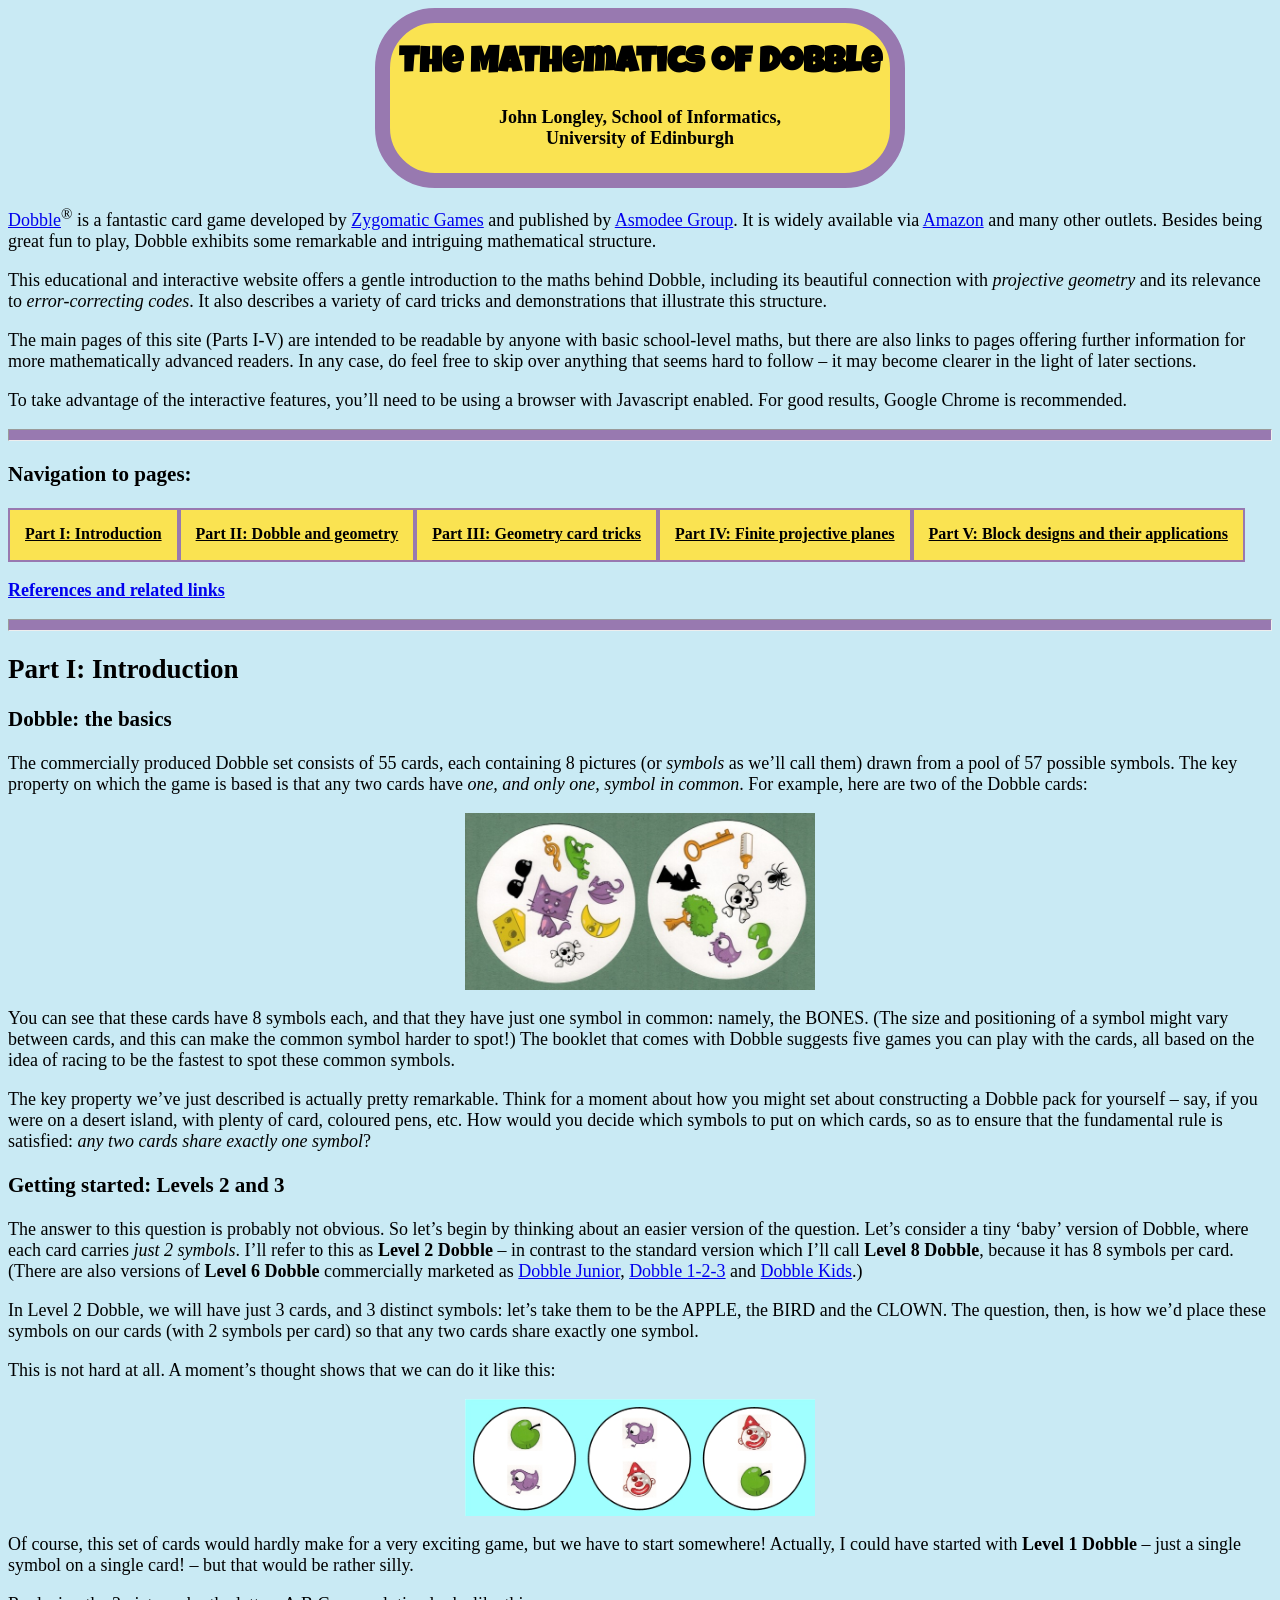
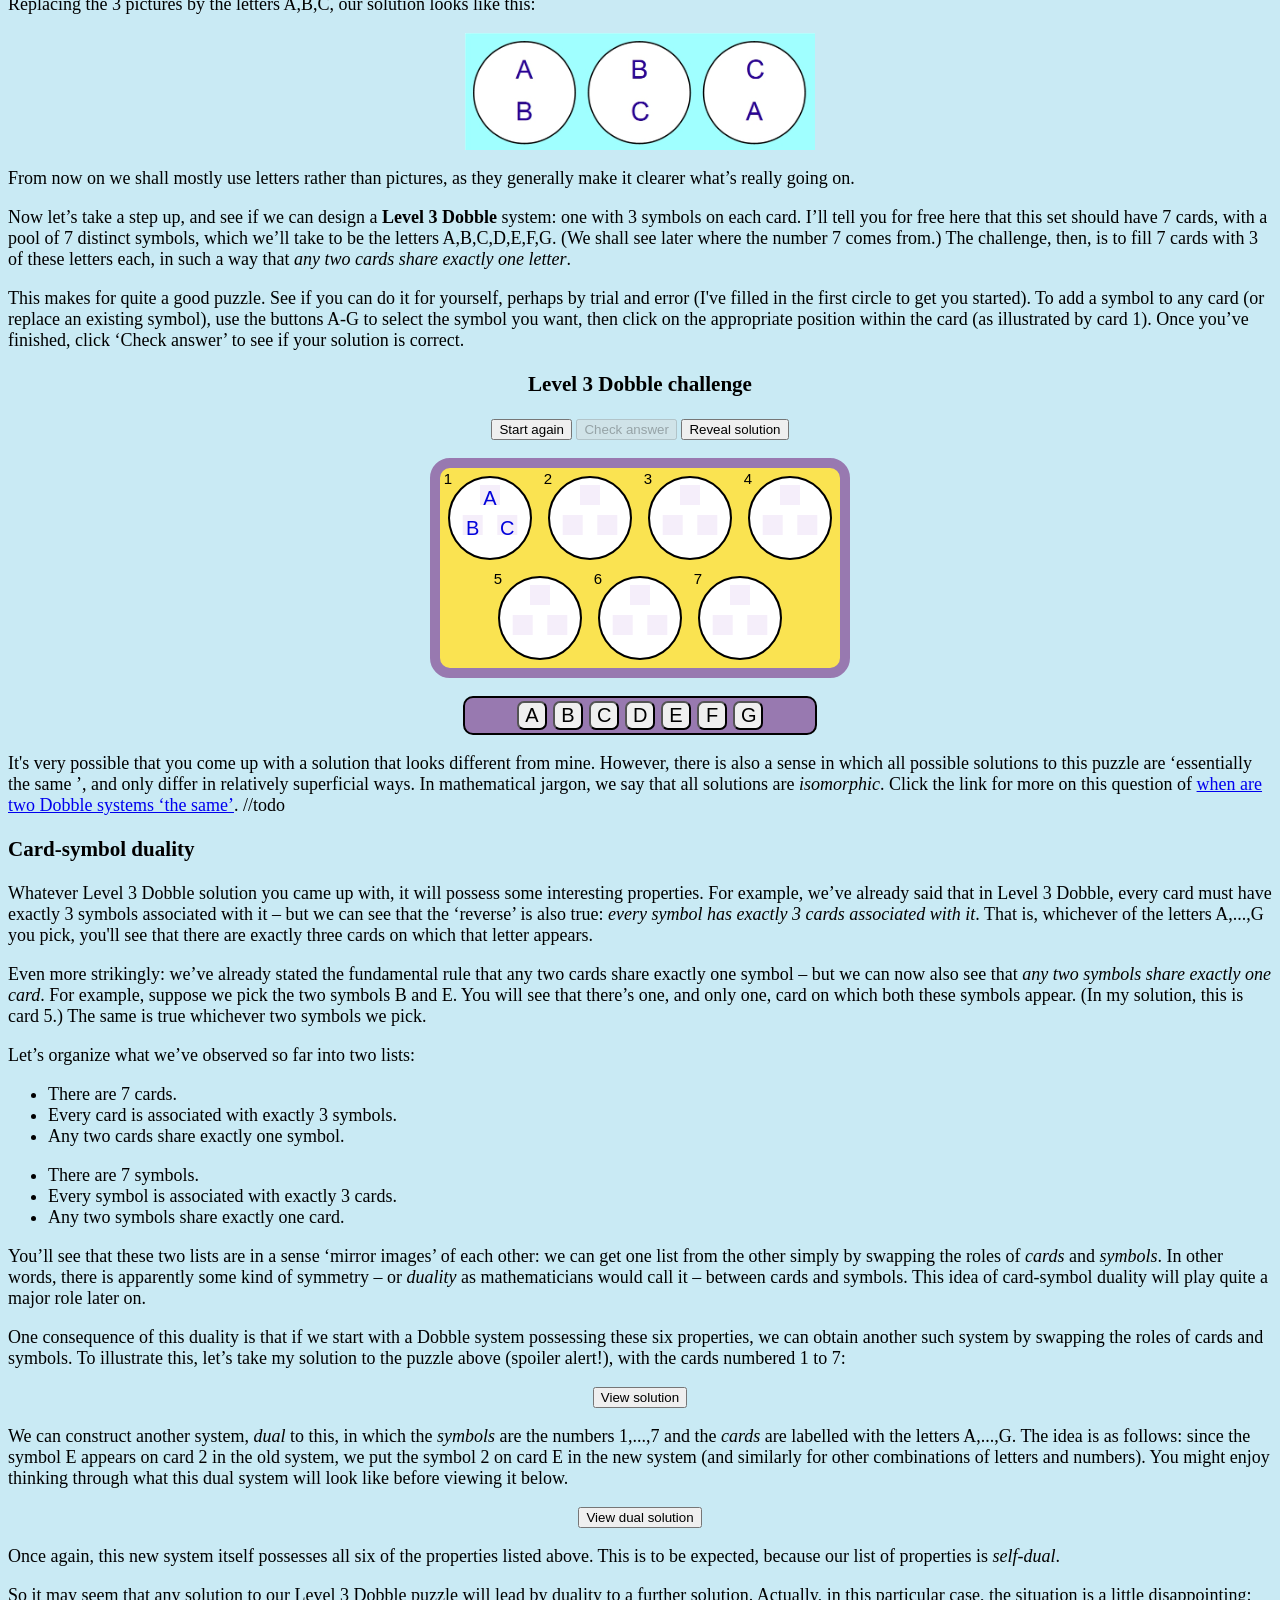
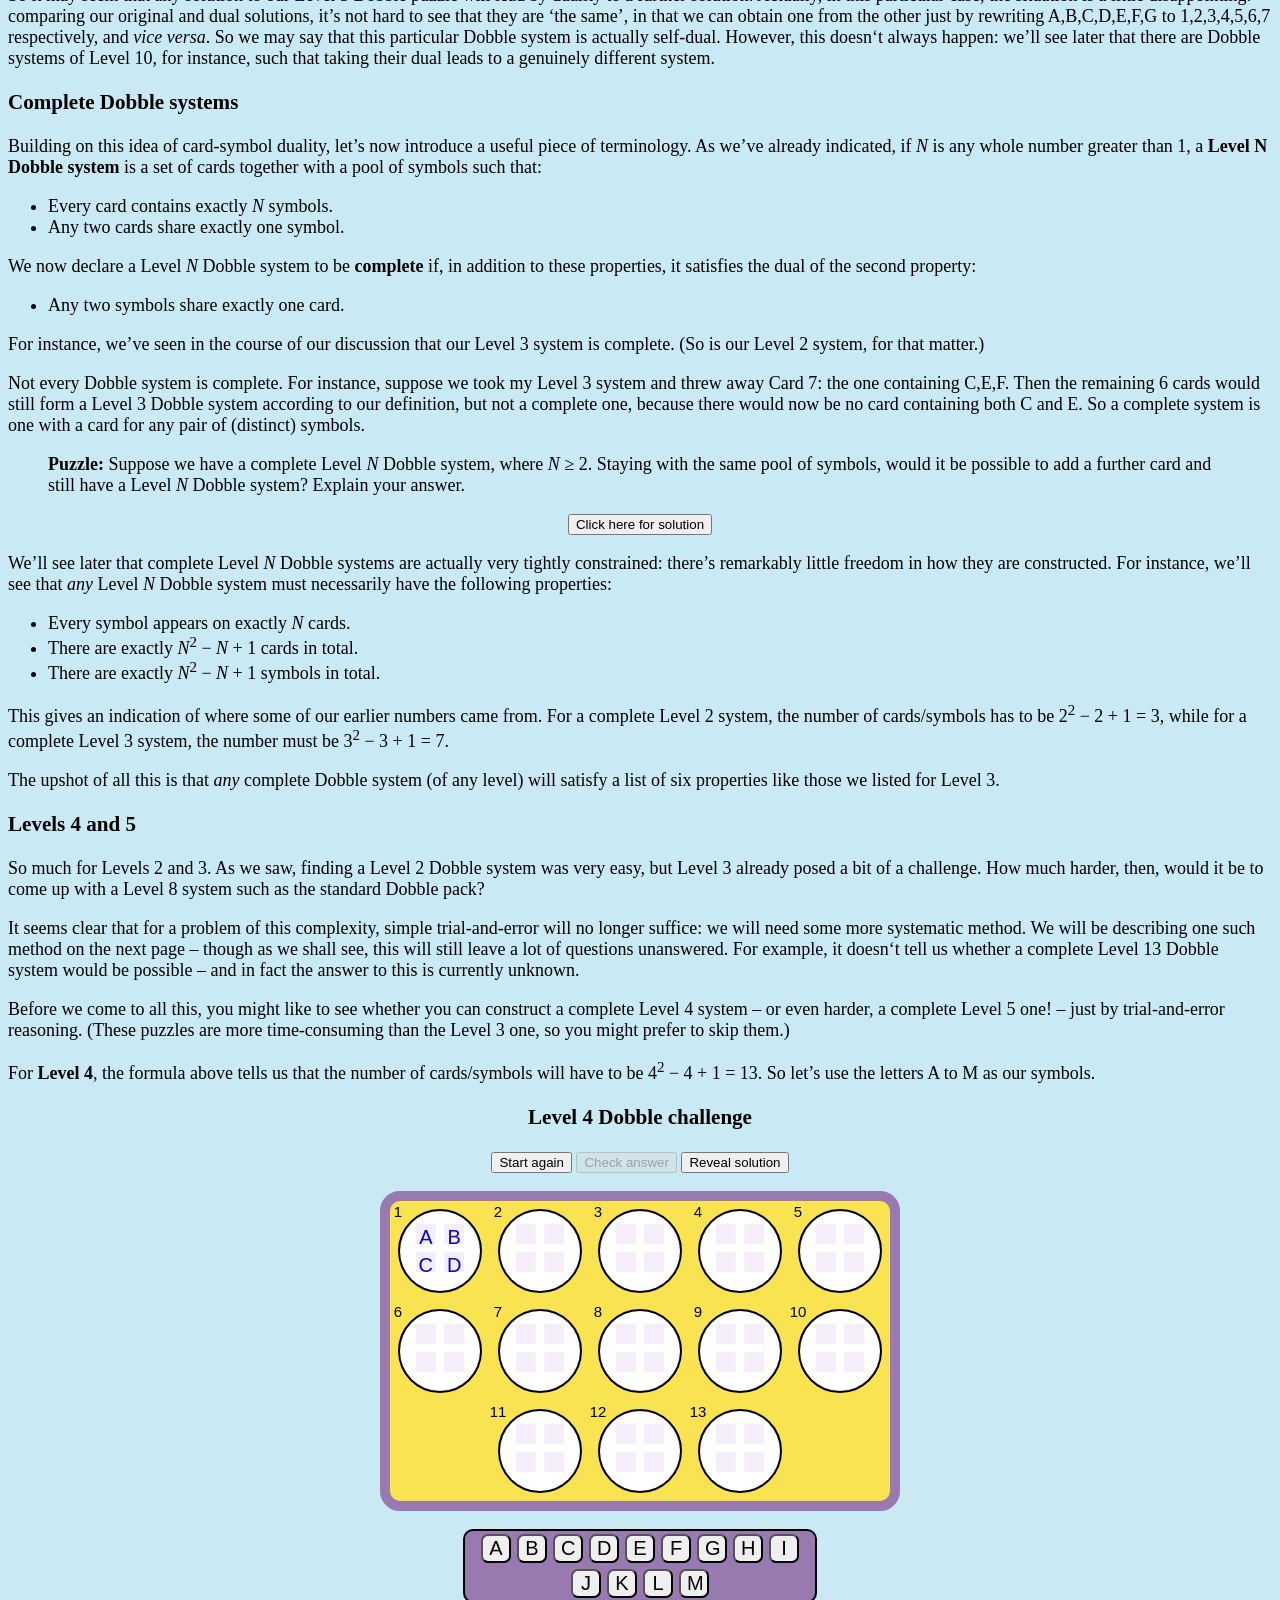
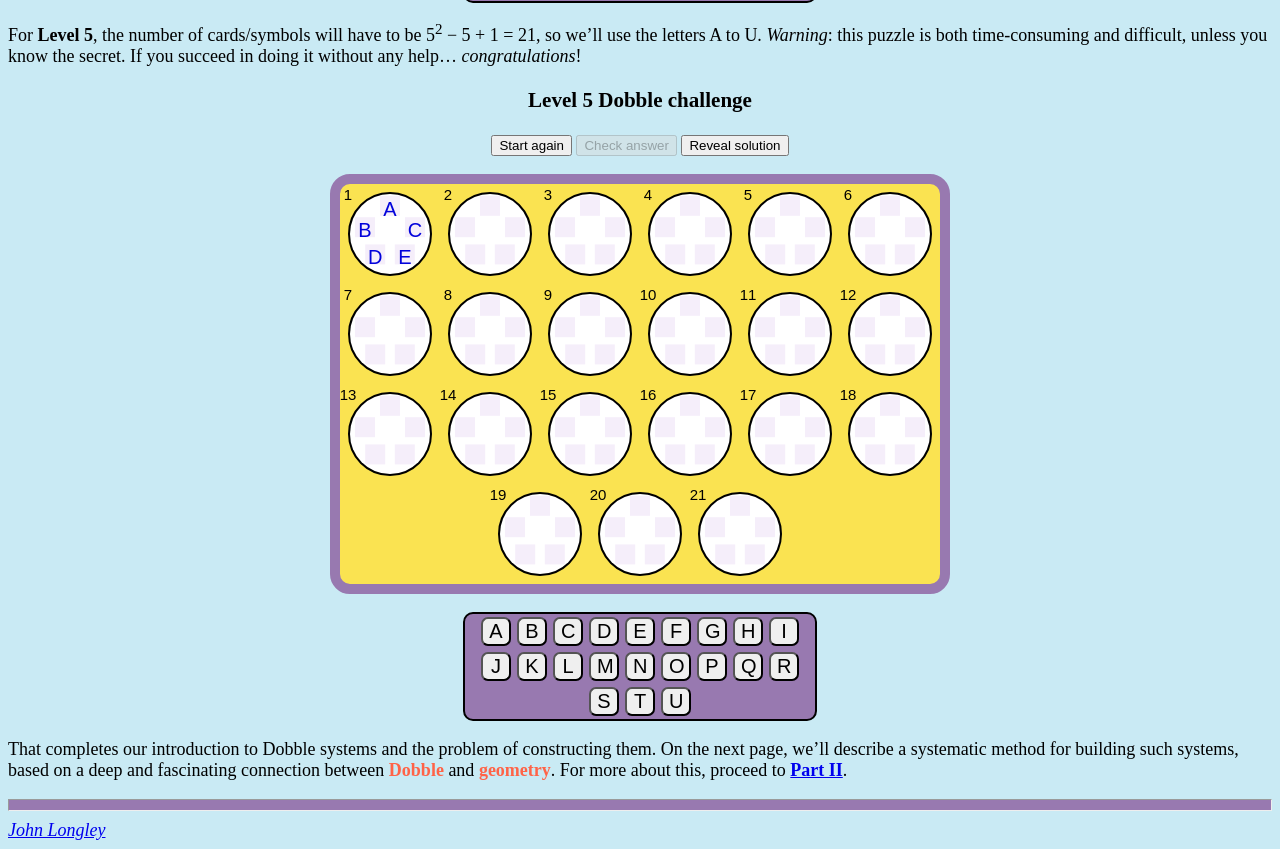
==== index.html @ 1cafbe41 "clean up layout" ====
<!DOCTYPE HTML PUBLIC "-//W3C//DTD HTML 4.01 Transitional//EN">
<html>

<head>
  <title>The Mathematics of Dobble</title>
  <link rel="icon" type="image/x-icon" href="logoDraft.png">
  <link href="index.css" rel="stylesheet">

  <style>
    @import url('https://fonts.googleapis.com/css2?family=Luckiest+Guy&display=swap');
  </style>
</head>

<body>
  <font size=4pt>

    <center>
      <blockquote
        style="border: 15px solid #9879b0; border-radius: 60px; background-color: #fae351; max-width: 500px; justify-content: center">
        <center>
          <h1 style="color:Black; font-family: 'Luckiest Guy'; font-style:normal;">The Mathematics of Dobble</h1>
          <p>
          <h4 style="color:Black">John Longley, School of Informatics,<br> University of Edinburgh</h4>
          <p>
        </center>
      </blockquote>
    </center>

    <font size=4pt>
      <p>
        <a href="https://www.dobblegame.com/en/homepage/">Dobble</a><sup>&reg;</sup>
        is a fantastic card game
        developed by <a href="https://www.zygomatic-games.com/en/homepage/">Zygomatic Games</a>
        and published by <a href="https://www.asmodee.co.uk/">Asmodee Group</a>.
        It is widely available via <a
          href="https://www.amazon.co.uk/Asmodee-ASMDOBB01EN-Dobble-Card-Game/dp/B0031QBHMA/ref=sr_1_1?dchild=1&keywords=Dobble&qid=1586952906&s=kids&sr=1-1">Amazon</a>
        and many other outlets.
        Besides being great fun to play,
        Dobble exhibits some remarkable and intriguing mathematical structure.
        <!-- &ndash; especially if the standard pack is augmented with two 
<a href="two_extra_cards.jpg">extra cards</a>, as we shall explain. -->

      <p>
        This educational and interactive website offers a gentle introduction to the maths
        behind Dobble, including its beautiful connection with
        <!-- <a style="color:Tomato"><b> -->
        <i>projective geometry</i> and its relevance to <i>error-correcting codes</i>.
        It also describes a variety of
        <!-- <a style="color:Purple"><b> -->
        card tricks and demonstrations
        that illustrate this structure.

      <p>
        The main pages of this site (Parts I-V) are intended to be readable by anyone
        with basic school-level maths,
        but there are also links to pages offering further
        information for more mathematically advanced readers.
        In any case, do feel free to skip over anything that seems hard to follow &ndash;
        it may become clearer in the light of later sections.

      <p>
        To take advantage of the interactive features,
        you&rsquo;ll need to be using a browser with Javascript enabled.
        For good results, Google Chrome is recommended.

        <hr style="height:10px; background-color:#9879b0">
      <h3>Navigation to pages: </h3>

      <div class="navbar">
        <div class="intro">
          <a class="part1" href="../index.html"><b>Part I: Introduction</b></a>
          <menu class="part1hide">
            <a href="../index.html#dobble_basics">Dobble: the basics</a>
            <a href="../index.html#Levels_2_3">Getting started: Levels 2 and 3</a>
            <a href="../index.html#Card_symbol_duality">Card-symbol duality</a>
            <a href="../index.html#Complete_Dobble">Complete Dobble systems</a>
            <a href="../index.html#Levels_4_5">Levels 4 and 5</a>
          </menu>
        </div>

        <div class="dobbleGeometry">
          <a class="part2" href="../mathematics_of_dobble_II.html"><b>Part II: Dobble and
              geometry</b></a>
          <menu class="part2hide">
            <a href="../mathematics_of_dobble_II.html#Basic_connection">The basic connection</a>
            <a href="../mathematics_of_dobble_II.html#Computer_game_geometry">A 7&times;7
              &lsquo;computer game&rsquo;
              geometry</a>
            <a href="../mathematics_of_dobble_II.html#Dobble_grid_display">Card display: a 7&times;7
              Dobble grid</a>
            <a href="../mathematics_of_dobble_II.html#Slope_cards">Completing the set: Slope
              cards</a>
            <a href="../mathematics_of_dobble_II.html#level6_construction">Construct Level 6 using directions</a>
            <a href="../mathematics_of_dobble_II.html#setChooser">Chooser</a>
            <a href="../mathematics_of_dobble_II.html#Projective_3D">A three-dimensional
              perspective</a>
            <a href="../mathematics_of_dobble_II.html#Infinite_Dobble">&lsquo;Infinite
              Dobble&rsquo;</a>
          </menu>
        </div>

        <div class="cardTrick">
          <a class="part3" href="../Pappus/pappus_theorem.html"><b>Part III: Geometry card tricks</b></a>
          <menu class="part3hide">
            <a href="../Pappus/pappus_theorem.html">Pappus&rsquo;s theorem (card trick 1)</a>
            <a href="../Desargues/desargues_theorem.html">Desargues&rsquo; theorem (card trick 2)</a>
            <a href="mathematics_of_dobble_III.html#Orthogonality">Orthogonality (card trick 3)</a>
            <a href="mathematics_of_dobble_III.html#Altitudes">Altitudes of a triangle (card trick 4)</a>
          </menu>
        </div>

        <div class="finite">
          <a class="part4" href="mathematics_of_dobble_IV.html"><b>Part IV: Finite projective planes</b></a>
          <menu class="part4hide">
            <a href="">Dobble systems and FPPs</a>
            <a href="">Known and unknown Dobble systems</a>
            <a href="">Symmetries of Dobble systems</a>
            <a href="">Card display: a Singer cycle</a>
            <a href="">Subplanes and &lsquo;Happy Families&rsquo;</a>
          </menu>
        </div>

        <div class="block">
          <a class="part5" href="mathematics_of_dobble_V.html"><b>Part V: Block designs and their applications</b></a>
          <menu class="part5hide">
            <a href="#Block designs">Block designs</a>
            <a href="#Experiment_design">Experiment design</a>
            <a href="#Error_correcting_codes">Error-correcting codes</a>
          </menu>
        </div>
      </div>

      <p>
        <a href="#Related_Links"><b>References and related links</b></a>

        <hr style="height:10px; background-color:#9879b0">


      <h2 id="Introduction">Part I: Introduction</h2>

      <h3 id="Dobble_basics">Dobble: the basics</h3>

      The commercially produced Dobble set consists of 55 cards, each containing 8 pictures
      (or <i>symbols</i> as we&rsquo;ll call them) drawn from a pool of 57 possible symbols.
      The key property on which the game is based is that any two cards have
      <i>one, and only one, symbol in common</i>.
      For example, here are two of the Dobble cards:

      <center>
        <p>
          <img src="../index_imgs/cardpair2.jpg" width=350>
        <p>
      </center>

      You can see that these cards have 8 symbols each, and that they have
      just one symbol in common: namely, the BONES.
      (The size and positioning of a symbol might vary between cards,
      and this can make the common symbol harder to spot!)
      The booklet that comes with Dobble suggests five games you can play with the cards,
      all based on the idea of racing to be the fastest to spot these common symbols.

      <p>
        The key property we&rsquo;ve just described is actually pretty remarkable.
        Think for a moment about how you might set about constructing a Dobble pack for yourself &ndash; say, if you
        were on a desert island, with
        plenty of card, coloured pens, etc.
        How would you decide which symbols to put on which cards,
        so as to ensure that the fundamental rule is satisfied:
        <i>any two cards share exactly one symbol</i>?


      <h3 id="Levels_2_3">Getting started: Levels 2 and 3</h3>

      <p>
        The answer to this question is probably not obvious.
        So let&rsquo;s begin by thinking about an easier version of the question.
        Let&rsquo;s consider a tiny &lsquo;baby&rsquo; version of Dobble,
        where each card carries <i>just 2 symbols</i>.
        I&rsquo;ll refer to this as <b>Level 2 Dobble</b> &ndash; in contrast to
        the standard version which I&rsquo;ll call <b>Level 8 Dobble</b>,
        because it has 8 symbols per card.
        (There are also versions of <b>Level 6 Dobble</b> commercially marketed as
        <a href="https://www.dobblegame.com/en/games/dobble-junior/">Dobble Junior</a>,
        <a href="https://www.dobblegame.com/en/games/dobble-1-2-3/">Dobble 1-2-3</a> and
        <a href="https://www.dobblegame.com/en/games/dobble-kids">Dobble Kids</a>.)

      <p>
        In Level 2 Dobble, we will have just 3 cards, and 3 distinct symbols: let&rsquo;s take them to be the APPLE, the
        BIRD and the CLOWN. The question, then, is how we&rsquo;d place these symbols on our cards (with 2 symbols per
        card)
        so that any two cards share exactly one symbol.

      <p>
        This is not hard at all.
        A moment&rsquo;s thought shows that we can do it like this:

        <center>
          <p>
            <img src="../index_imgs/dobble2.jpg" width=350>
          <p>
        </center>

        Of course, this set of cards would hardly make for a very exciting game,
        but we have to start somewhere!
        Actually, I could have started with <b>Level 1 Dobble</b> &ndash;
        just a single symbol on a single card! &ndash; but that would be rather silly.

      <p>
        Replacing the 3 pictures by the letters A,B,C, our solution looks like this:

        <center>
          <p>
            <img src="../index_imgs/dobble2_letters.jpg" width=350>
          <p>
        </center>

        From now on we shall mostly use letters rather than pictures,
        as they generally make it clearer what&rsquo;s really going on.

      <p>
        Now let&rsquo;s take a step up, and see if we can design a <b>Level 3 Dobble</b> system: one with 3 symbols on
        each card.
        I&rsquo;ll tell you for free here that this set should have 7 cards, with
        a pool of 7 distinct symbols, which we&rsquo;ll take to be the letters A,B,C,D,E,F,G.
        (We shall see later where the number 7 comes from.)
        The challenge, then, is to fill 7 cards with 3 of these letters each,
        in such a way that <i>any two cards share exactly one letter</i>.

        <!--
<center>
<p>
<img src="dobble3_template.jpg" width=400>
<p>
</center>
-->

      <p>
        This makes for quite a good puzzle.
        See if you can do it for yourself, perhaps by trial and error
        (I've filled in the first circle to get you started).
        To add a symbol to any card (or replace an existing symbol),
        use the buttons A-G to select the symbol you want,
        then click on the appropriate position within the card
        (as illustrated by card 1).
        Once you&rsquo;ve finished, click &lsquo;Check answer&rsquo;
        to see if your solution is correct.

        <center>
          <h3 id="puzzle-message3">Level 3 Dobble challenge</h2>

            <p>
              <input type="button" id="restart-btn3" value="Start again" onclick="initialize(3)">
              <input type="button" id="check-btn3" value="Check answer" onclick="checkAnswer(3)">
              <input type="button" id="reveal-btn3" value="Reveal solution" onclick="revealSolution(3)">
            </p>

            <p>
            <div class="card-container">
              <!-- Can't seem to manage the width/height in CSS. Done in Javascript by 'onload' below -->
              <canvas id="card3-1" onclick="writeCurrSymbol(3,event,1)"></canvas>
              <canvas id="card3-2" onclick="writeCurrSymbol(3,event,2)"></canvas>
              <canvas id="card3-3" onclick="writeCurrSymbol(3,event,3)"></canvas>
              <canvas id="card3-4" onclick="writeCurrSymbol(3,event,4)"></canvas>
              <canvas id="card3-5" onclick="writeCurrSymbol(3,event,5)"></canvas>
              <canvas id="card3-6" onclick="writeCurrSymbol(3,event,6)"></canvas>
              <canvas id="card3-7" onclick="writeCurrSymbol(3,event,7)"></canvas>
            </div>
      </p>

      <p>
      <div class="button-container">
        <input type="button" id="btn3-1" value="A" onclick="setCurrSymbol(3,'A',1)">
        <input type="button" id="btn3-2" value="B" onclick="setCurrSymbol(3,'B',2)">
        <input type="button" id="btn3-3" value="C" onclick="setCurrSymbol(3,'C',3)">
        <input type="button" id="btn3-4" value="D" onclick="setCurrSymbol(3,'D',4)">
        <input type="button" id="btn3-5" value="E" onclick="setCurrSymbol(3,'E',5)">
        <input type="button" id="btn3-6" value="F" onclick="setCurrSymbol(3,'F',6)">
        <input type="button" id="btn3-7" value="G" onclick="setCurrSymbol(3,'G',7)">
      </div>
      </p>

      </center>

      <script src="challenge345.js"></script>


      <!-- OLD:
<center>
<p>
<button type="button" id="dobble3_button" onclick="revealDobble3()">Click here to reveal solution</button>

<p id="dobble3_solution"></p>
</center>

<script>
function revealDobble3() {
  document.getElementById("dobble3_solution").innerHTML = '<img src="dobble3.jpg" width=400>';
  document.getElementById("dobble3_button").innerHTML = 'One possible solution:';
}
</script>
-->

      <p>
        It's very possible that you come up with a solution that looks different from mine.
        However, there is also a sense in which all possible solutions to this puzzle are
        &lsquo;essentially the same &rsquo;, and only differ in relatively superficial ways.
        In mathematical jargon, we say that all solutions are <i>isomorphic</i>.
        Click the link for more on this question of
        <a href="dobble_isomorphic_solutions.html">when are two Dobble systems &lsquo;the same&rsquo;</a>. //todo


      <h3 id="Card_symbol_duality">Card-symbol duality</h3>

      Whatever Level 3 Dobble solution you came up with, it will possess
      some interesting properties.
      For example, we&rsquo;ve already said that in Level 3 Dobble,
      every card must have exactly 3 symbols associated with it &ndash;
      but we can see that the &lsquo;reverse&rsquo; is also true:
      <i>every symbol has exactly 3 cards associated with it</i>.
      That is, whichever of the letters A,...,G you pick,
      you'll see that there are exactly three cards on which that letter appears.

      <p>
        Even more strikingly: we&rsquo;ve already stated the fundamental rule that
        any two cards share exactly one symbol &ndash;
        but we can now also see that <i>any two symbols share exactly one card</i>.
        For example, suppose we pick the two symbols B and E.
        You will see that there&rsquo;s one, and only one, card on which both these symbols appear. (In my solution,
        this is card 5.)
        The same is true whichever two symbols we pick.

      <p>
        Let&rsquo;s organize what we&rsquo;ve observed so far into two lists:

      <ul>
        <li> There are 7 cards.
        <li> Every card is associated with exactly 3 symbols.
        <li> Any two cards share exactly one symbol.
      </ul>

      <ul>
        <li> There are 7 symbols.
        <li> Every symbol is associated with exactly 3 cards.
        <li> Any two symbols share exactly one card.
      </ul>

      <p>
        You&rsquo;ll see that these two lists are in a sense &lsquo;mirror images&rsquo;
        of each other:
        we can get one list from the other simply by swapping the roles of
        <i>cards</i> and <i>symbols</i>.
        In other words, there is apparently some kind of symmetry &ndash;
        or <i>duality</i> as mathematicians would call it &ndash; between cards and symbols.
        This idea of card-symbol duality will play quite a major role later on.

      <p>
        One consequence of this duality is that if we start with a Dobble system
        possessing these six properties, we can obtain another such system by swapping
        the roles of cards and symbols.
        To illustrate this, let&rsquo;s take my solution to the puzzle above
        (spoiler alert!), with the cards numbered 1 to 7:

        <center>
          <p>
            <button type="button" id="dobble3_numbered_button" onclick="revealDobble3Numbered()">View solution</button>

          <p id="dobble3_numbered_solution"></p>
        </center>

        <script>
          function revealDobble3Numbered() {
            document.getElementById("dobble3_numbered_solution").innerHTML = '<img src="../index_imgs/dobble3_numbered.jpg" width=400>';
            document.getElementById("dobble3_numbered_button").innerHTML = 'Solution:';
          }
        </script>

        We can construct another system, <i>dual</i> to this,
        in which the <i>symbols</i> are the numbers 1,...,7
        and the <i>cards</i> are labelled with the letters A,...,G.
        The idea is as follows: since the symbol E appears on card 2 in the old system,
        we put the symbol 2 on card E in the new system
        (and similarly for other combinations of letters and numbers).
        You might enjoy thinking through what this dual system will look like
        before viewing it below.

        <center>
          <p>
            <button type="button" id="dobble3_dual_button" onclick="revealDobble3Dual()">View dual solution</button>

          <p id="dobble3_dual_solution"></p>
        </center>

        <script>
          function revealDobble3Dual() {
            document.getElementById("dobble3_dual_solution").innerHTML = '<img src="../index_imgs/dobble3_dual.jpg" width=400>';
            document.getElementById("dobble3_dual_button").innerHTML = 'Dual solution:';
          }
        </script>

        Once again, this new system itself possesses all six of the properties listed above.
        This is to be expected, because our list of properties is <i>self-dual</i>.

      <p>
        So it may seem that any solution to our Level 3 Dobble puzzle will lead by duality
        to a further solution.
        Actually, in this particular case, the situation is a little disappointing:
        comparing our original and dual solutions, it&rsquo;s not hard to see that they are &lsquo;the same&rsquo;, in
        that we can obtain one from the other just by
        rewriting A,B,C,D,E,F,G to 1,2,3,4,5,6,7 respectively, and <i>vice versa</i>.
        So we may say that this particular Dobble system is actually self-dual.
        However, this doesn&lsquo;t always happen:
        we&rsquo;ll see later that there are Dobble systems of Level 10, for instance,
        such that taking their dual leads to a genuinely different system.


      <h3 id="Complete_Dobble">Complete Dobble systems</h3>

      Building on this idea of card-symbol duality, let&rsquo;s now introduce
      a useful piece of terminology.
      As we&rsquo;ve already indicated, if <i>N</i> is any whole number greater than 1,
      a <b>Level N Dobble system</b> is a set of cards together with a pool of symbols such that:

      <ul>
        <li> Every card contains exactly <i>N</i> symbols.
        <li> Any two cards share exactly one symbol.
      </ul>

      We now declare a Level <i>N</i> Dobble system to be <b>complete</b> if,
      in addition to these properties, it satisfies the dual of the second property:

      <ul>
        <li> Any two symbols share exactly one card.
      </ul>

      For instance, we&rsquo;ve seen in the course of our discussion that our Level 3 system
      is complete. (So is our Level 2 system, for that matter.)

      <p>
        Not every Dobble system is complete. For instance, suppose we took my
        Level 3 system and threw away Card 7: the one containing C,E,F.
        Then the remaining 6 cards would still form a Level 3 Dobble system
        according to our definition, but not a complete one, because there
        would now be no card containing both C and E.
        So a complete system is one with a card for any pair of (distinct) symbols.

      <blockquote>
        <p>
          <b>Puzzle:</b> Suppose we have a complete Level <i>N</i> Dobble system, where
          <i>N</i> &geq; 2.
          Staying with the same pool of symbols, would it be possible to add a further card
          and still have a Level <i>N</i> Dobble system? Explain your answer.

          <center>
            <p>
              <button type="button" id="complete_puzzle_button" onclick="revealCompletePuzzleAnswer()">Click here for
                solution</button>
          </center>

        <p id="complete_puzzle_answer"></p>

        <script>
          function revealCompletePuzzleAnswer() {
            document.getElementById("complete_puzzle_button").innerHTML = 'Solution:';
            document.getElementById("complete_puzzle_answer").innerHTML = '<b>No!</b> Suppose we were able to add an extra card C, and suppose X and Y are any two distinct symbols present on C. Since the original system was assumed to be complete, there must be some card in the original system &ndash; D, say &ndash; containing both X and Y. But then C and D have <i>two</i> symbols in common, namely X and Y! So the extended system (with C added) is no longer a valid Dobble system.';
          }
        </script>
      </blockquote>

      <p>
        We&rsquo;ll see later that complete Level <i>N</i> Dobble systems are actually very
        tightly constrained: there&rsquo;s remarkably little freedom in how they are constructed.
        For instance, we&rsquo;ll see that <i>any</i> Level <i>N</i> Dobble system
        must necessarily have the following properties:

      <ul>
        <li>Every symbol appears on exactly <i>N</i> cards.
        <li>There are exactly <i>N</i><sup>2</sup> &minus; <i>N</i> + 1 cards in total.
        <li>There are exactly <i>N</i><sup>2</sup> &minus; <i>N</i> + 1 symbols in total.
      </ul>

      This gives an indication of where some of our earlier numbers came from.
      For a complete Level 2 system,
      the number of cards/symbols has to be 2<sup>2</sup> &minus; 2 + 1 = 3,
      while for a complete Level 3 system, the number must be
      3<sup>2</sup> &minus; 3 + 1 = 7.

      <p>
        The upshot of all this is that <i>any</i> complete Dobble system (of any level)
        will satisfy a list of six properties like those we listed for Level 3.

        <!--
<p>
Another question you might like to ask yourself is this: Is the standard commercial
Level 8 Dobble system a complete one? We will discover the answer below.
-->


      <h3 id="Levels_4_5">Levels 4 and 5</h3>

      So much for Levels 2 and 3.
      As we saw, finding a Level 2 Dobble system was very easy,
      but Level 3 already posed a bit of a challenge.
      How much harder, then, would it be to come up with
      a Level 8 system such as the standard Dobble pack?

      <p>
        It seems clear that for a problem of this complexity,
        simple trial-and-error will no longer suffice:
        we will need some more systematic method.
        We will be describing one such method on the next page &ndash;
        though as we shall see, this will still leave a lot of questions unanswered.
        For example, it doesn&lsquo;t tell us whether a complete Level 13 Dobble system
        would be possible &ndash; and in fact the answer to this is currently unknown.

      <p>
        Before we come to all this, you might like to see whether you can
        construct a complete Level 4 system &ndash;
        or even harder, a complete Level 5 one! &ndash; just by trial-and-error reasoning.
        (These puzzles are more time-consuming than the Level 3 one,
        so you might prefer to skip them.)

      <p>
        For <b>Level 4</b>, the formula above tells us that the number of cards/symbols
        will have to be 4<sup>2</sup> &minus; 4 + 1 = 13. So let&rsquo;s use
        the letters A to M as our symbols.

        <center>
          <h3 id="puzzle-message4">Level 4 Dobble challenge</h2>

            <p>
              <input type="button" id="restart-btn4" value="Start again" onclick="initialize(4)">
              <input type="button" id="check-btn4" value="Check answer" onclick="checkAnswer(4)">
              <input type="button" id="reveal-btn4" value="Reveal solution" onclick="revealSolution(4)">
            </p>

            <p>
            <div class="card-container" style="width:500px">
              <!-- Can't seem to manage the width/height in CSS. Done in Javascript by 'onload' below -->
              <canvas id="card4-1" onclick="writeCurrSymbol(4,event,1)"></canvas>
              <canvas id="card4-2" onclick="writeCurrSymbol(4,event,2)"></canvas>
              <canvas id="card4-3" onclick="writeCurrSymbol(4,event,3)"></canvas>
              <canvas id="card4-4" onclick="writeCurrSymbol(4,event,4)"></canvas>
              <canvas id="card4-5" onclick="writeCurrSymbol(4,event,5)"></canvas>
              <canvas id="card4-6" onclick="writeCurrSymbol(4,event,6)"></canvas>
              <canvas id="card4-7" onclick="writeCurrSymbol(4,event,7)"></canvas>
              <canvas id="card4-8" onclick="writeCurrSymbol(4,event,8)"></canvas>
              <canvas id="card4-9" onclick="writeCurrSymbol(4,event,9)"></canvas>
              <canvas id="card4-10" onclick="writeCurrSymbol(4,event,10)"></canvas>
              <canvas id="card4-11" onclick="writeCurrSymbol(4,event,11)"></canvas>
              <canvas id="card4-12" onclick="writeCurrSymbol(4,event,12)"></canvas>
              <canvas id="card4-13" onclick="writeCurrSymbol(4,event,13)"></canvas>
            </div>
      </p>

      <p>
      <div class="button-container">
        <input type="button" id="btn4-1" value="A" onclick="setCurrSymbol(4,'A',1)">
        <input type="button" id="btn4-2" value="B" onclick="setCurrSymbol(4,'B',2)">
        <input type="button" id="btn4-3" value="C" onclick="setCurrSymbol(4,'C',3)">
        <input type="button" id="btn4-4" value="D" onclick="setCurrSymbol(4,'D',4)">
        <input type="button" id="btn4-5" value="E" onclick="setCurrSymbol(4,'E',5)">
        <input type="button" id="btn4-6" value="F" onclick="setCurrSymbol(4,'F',6)">
        <input type="button" id="btn4-7" value="G" onclick="setCurrSymbol(4,'G',7)">
        <input type="button" id="btn4-8" value="H" onclick="setCurrSymbol(4,'H',8)">
        <input type="button" id="btn4-9" value="I" onclick="setCurrSymbol(4,'I',9)">
        <input type="button" id="btn4-10" value="J" onclick="setCurrSymbol(4,'J',10)">
        <input type="button" id="btn4-11" value="K" onclick="setCurrSymbol(4,'K',11)">
        <input type="button" id="btn4-12" value="L" onclick="setCurrSymbol(4,'L',12)">
        <input type="button" id="btn4-13" value="M" onclick="setCurrSymbol(4,'M',13)">
      </div>
      </p>
      </center>

      <p>
        For <b>Level 5</b>, the number of cards/symbols will have to be
        5<sup>2</sup> &minus; 5 + 1 = 21, so we&rsquo;ll use the letters A to U.
        <i>Warning</i>: this puzzle is both time-consuming and difficult,
        unless you know the secret.
        If you succeed in doing it without any help&hellip; <i>congratulations</i>!

        <center>
          <h3 id="puzzle-message5">Level 5 Dobble challenge</h2>

            <p>
              <input type="button" id="restart-btn5" value="Start again" onclick="initialize(5)">
              <input type="button" id="check-btn5" value="Check answer" onclick="checkAnswer(5)">
              <input type="button" id="reveal-btn5" value="Reveal solution" onclick="revealSolution(5)">
            </p>

            <p>
            <div class="card-container" style="width:600px">
              <!-- Can't seem to manage the width/height in CSS. 
     Done in Javascript by 'window.onload' -->
              <canvas id="card5-1" onclick="writeCurrSymbol(5,event,1)"></canvas>
              <canvas id="card5-2" onclick="writeCurrSymbol(5,event,2)"></canvas>
              <canvas id="card5-3" onclick="writeCurrSymbol(5,event,3)"></canvas>
              <canvas id="card5-4" onclick="writeCurrSymbol(5,event,4)"></canvas>
              <canvas id="card5-5" onclick="writeCurrSymbol(5,event,5)"></canvas>
              <canvas id="card5-6" onclick="writeCurrSymbol(5,event,6)"></canvas>
              <canvas id="card5-7" onclick="writeCurrSymbol(5,event,7)"></canvas>
              <canvas id="card5-8" onclick="writeCurrSymbol(5,event,8)"></canvas>
              <canvas id="card5-9" onclick="writeCurrSymbol(5,event,9)"></canvas>
              <canvas id="card5-10" onclick="writeCurrSymbol(5,event,10)"></canvas>
              <canvas id="card5-11" onclick="writeCurrSymbol(5,event,11)"></canvas>
              <canvas id="card5-12" onclick="writeCurrSymbol(5,event,12)"></canvas>
              <canvas id="card5-13" onclick="writeCurrSymbol(5,event,13)"></canvas>
              <canvas id="card5-14" onclick="writeCurrSymbol(5,event,14)"></canvas>
              <canvas id="card5-15" onclick="writeCurrSymbol(5,event,15)"></canvas>
              <canvas id="card5-16" onclick="writeCurrSymbol(5,event,16)"></canvas>
              <canvas id="card5-17" onclick="writeCurrSymbol(5,event,17)"></canvas>
              <canvas id="card5-18" onclick="writeCurrSymbol(5,event,18)"></canvas>
              <canvas id="card5-19" onclick="writeCurrSymbol(5,event,19)"></canvas>
              <canvas id="card5-20" onclick="writeCurrSymbol(5,event,20)"></canvas>
              <canvas id="card5-21" onclick="writeCurrSymbol(5,event,21)"></canvas>
            </div>
      </p>

      <p>
      <div class="button-container">
        <input type="button" id="btn5-1" value="A" onclick="setCurrSymbol(5,'A',1)">
        <input type="button" id="btn5-2" value="B" onclick="setCurrSymbol(5,'B',2)">
        <input type="button" id="btn5-3" value="C" onclick="setCurrSymbol(5,'C',3)">
        <input type="button" id="btn5-4" value="D" onclick="setCurrSymbol(5,'D',4)">
        <input type="button" id="btn5-5" value="E" onclick="setCurrSymbol(5,'E',5)">
        <input type="button" id="btn5-6" value="F" onclick="setCurrSymbol(5,'F',6)">
        <input type="button" id="btn5-7" value="G" onclick="setCurrSymbol(5,'G',7)">
        <input type="button" id="btn5-8" value="H" onclick="setCurrSymbol(5,'H',8)">
        <input type="button" id="btn5-9" value="I" onclick="setCurrSymbol(5,'I',9)">
        <input type="button" id="btn5-10" value="J" onclick="setCurrSymbol(5,'J',10)">
        <input type="button" id="btn5-11" value="K" onclick="setCurrSymbol(5,'K',11)">
        <input type="button" id="btn5-12" value="L" onclick="setCurrSymbol(5,'L',12)">
        <input type="button" id="btn5-13" value="M" onclick="setCurrSymbol(5,'M',13)">
        <input type="button" id="btn5-14" value="N" onclick="setCurrSymbol(5,'N',14)">
        <input type="button" id="btn5-15" value="O" onclick="setCurrSymbol(5,'O',15)">
        <input type="button" id="btn5-16" value="P" onclick="setCurrSymbol(5,'P',16)">
        <input type="button" id="btn5-17" value="Q" onclick="setCurrSymbol(5,'Q',17)">
        <input type="button" id="btn5-18" value="R" onclick="setCurrSymbol(5,'R',18)">
        <input type="button" id="btn5-19" value="S" onclick="setCurrSymbol(5,'S',19)">
        <input type="button" id="btn5-20" value="T" onclick="setCurrSymbol(5,'T',20)">
        <input type="button" id="btn5-21" value="U" onclick="setCurrSymbol(5,'U',21)">
      </div>
      </p>
      </center>

      <!--
<p>
It&rsquo;s also worth noting that both of these are <i>complete</i> systems: for any two symbols, there&rsquo;s exactly one card containing both.
Finally, it&rsquo;s not too hard to show that these are in essence the <i>only</i> possible complete systems at Levels 4 and 5 respectively: 
any other complete system at Level 4 or 5 is isomorphic to the one shown above.
-->

      <p>
        That completes our introduction to Dobble systems and the problem of
        constructing them.
        On the next page, we&rsquo;ll describe a systematic method for building such systems,
        based on a deep and fascinating connection between
        <a style="color:Tomato"><b>Dobble</b></a> and
        <a style="color:Tomato"><b>geometry</b></a>.
        For more about this, proceed to
        <a href="mathematics_of_dobble_II.html"><b>Part II</b></a>.

        <hr style="height:10px; background-color:#9879b0">

      <address><a href="mailto:jrl@staffmail.ed.ac.uk">John Longley</a></address>
</body>

</html>
---- index.css ----
.navbar {
    overflow: hidden;
}

.navbar div {
    float: left;
}

.part1,
.part2,
.part3,
.part4,
.part5 {
    float: left;
    background-color: #fae351;
    color: #000000;
    padding: 15px;
    font-size: 16px;
    border: 2.5px solid #9879b0;
    min-height: 20px;
}

.part1hide,
.part2hide,
.part3hide,
.part4hide,
.part5hide {
    background-color: #fae351;
    border: 2px solid #9879b0;
    display: none;
    position: absolute;
    padding: 0px;
    margin-top: 52px;
    min-width: 160px;
    z-index: 1;
}

/*1*/
.part1hide a {
    padding: 12px 16px;
    text-decoration: none;
    display: block;
}

.part1hide a:hover {
    background-color: #b8a83c;
}

.intro:hover .part1hide {
    display: block;
}

.intro:hover .part1 {
    background-color: #9879b0;
}

/*2*/
.part2hide a {
    padding: 12px 16px;
    text-decoration: none;
    display: block;
}

.part2hide a:hover {
    background-color: #b8a83c;
}

.dobbleGeometry:hover .part2hide {
    display: block;
}

.dobbleGeometry:hover .part2 {
    background-color: #9879b0;
}

/*3*/
.part3hide a {
    padding: 12px 16px;
    text-decoration: none;
    display: block;
}

.part3hide a:hover {
    background-color: #b8a83c;
}

.cardTrick:hover .part3hide {
    display: block;
}

.cardTrick:hover .part3 {
    background-color: #9879b0;
}

/*4*/
.part4hide a {
    padding: 12px 16px;
    text-decoration: none;
    display: block;
}

.part4hide a:hover {
    background-color: #b8a83c;
}

.finite:hover .part4hide {
    display: block;
}

.finite:hover .part4 {
    background-color: #9879b0;
}

/*5*/
.part5hide a {
    padding: 12px 16px;
    text-decoration: none;
    display: block;
}

.part5hide a:hover {
    background-color: #b8a83c;
}

.block:hover .part5hide {
    display: block;
}

.block:hover .part5 {
    background-color: #9879b0;
}

.card-container {
    display: flex;
    width: 400px;
    min-width: 400px;
    flex-wrap: wrap;
    justify-content: center;
    background-color: #fae351;
    border: #9879b0 10px solid;
    border-radius: 20px;
}

.card-container>canvas {
    width: 100px;
    min-width: 100px;
    height: 100px;
    min-height: 100px;
}

.button-container {
    display: flex;
    width: 350px;
    min-width: 250px;
    flex-wrap: wrap;
    justify-content: center;
    background-color: #9879b0;
    border: solid 2px #000000;
    border-radius: 10px;
}

.button-container>input {
    width: 30px;
    font-size: 20px;
    margin: 3px;
    border-radius: 7px;
}

body {
    background-color: #c9eaf4;
}
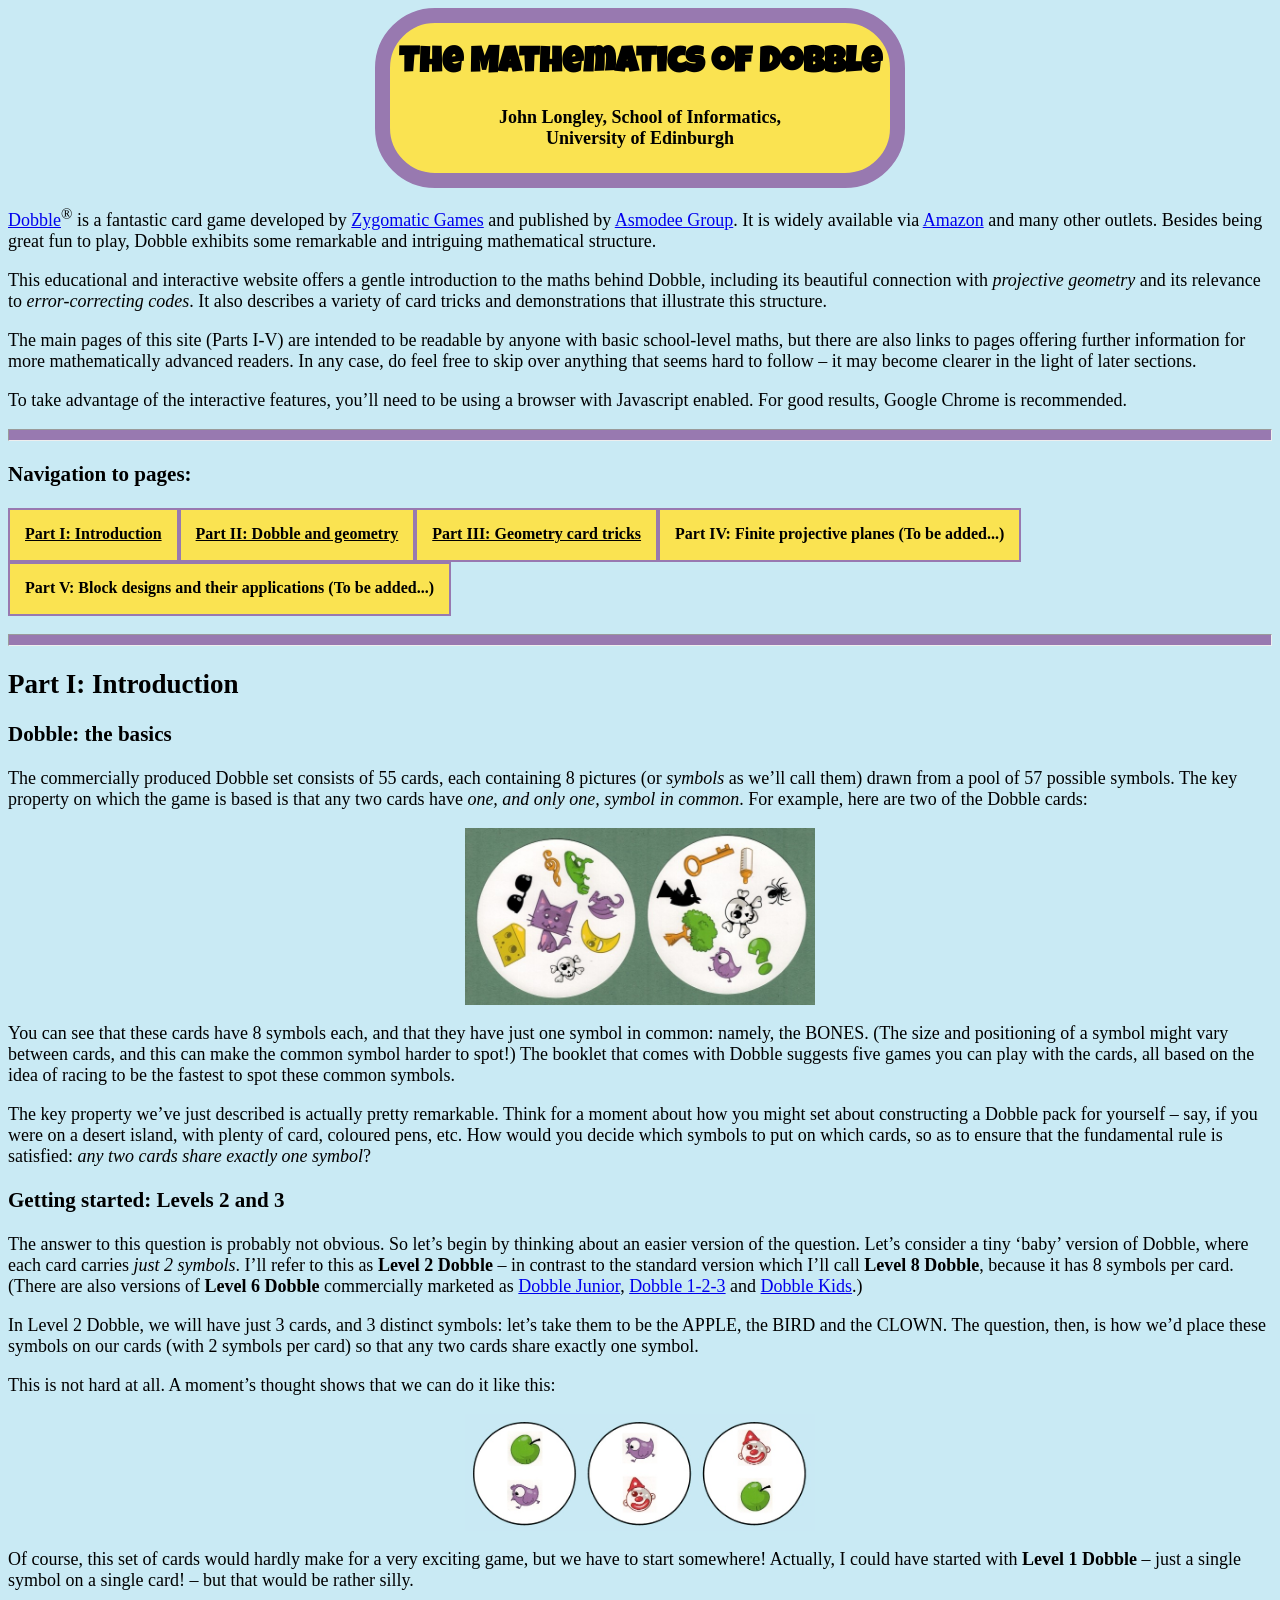
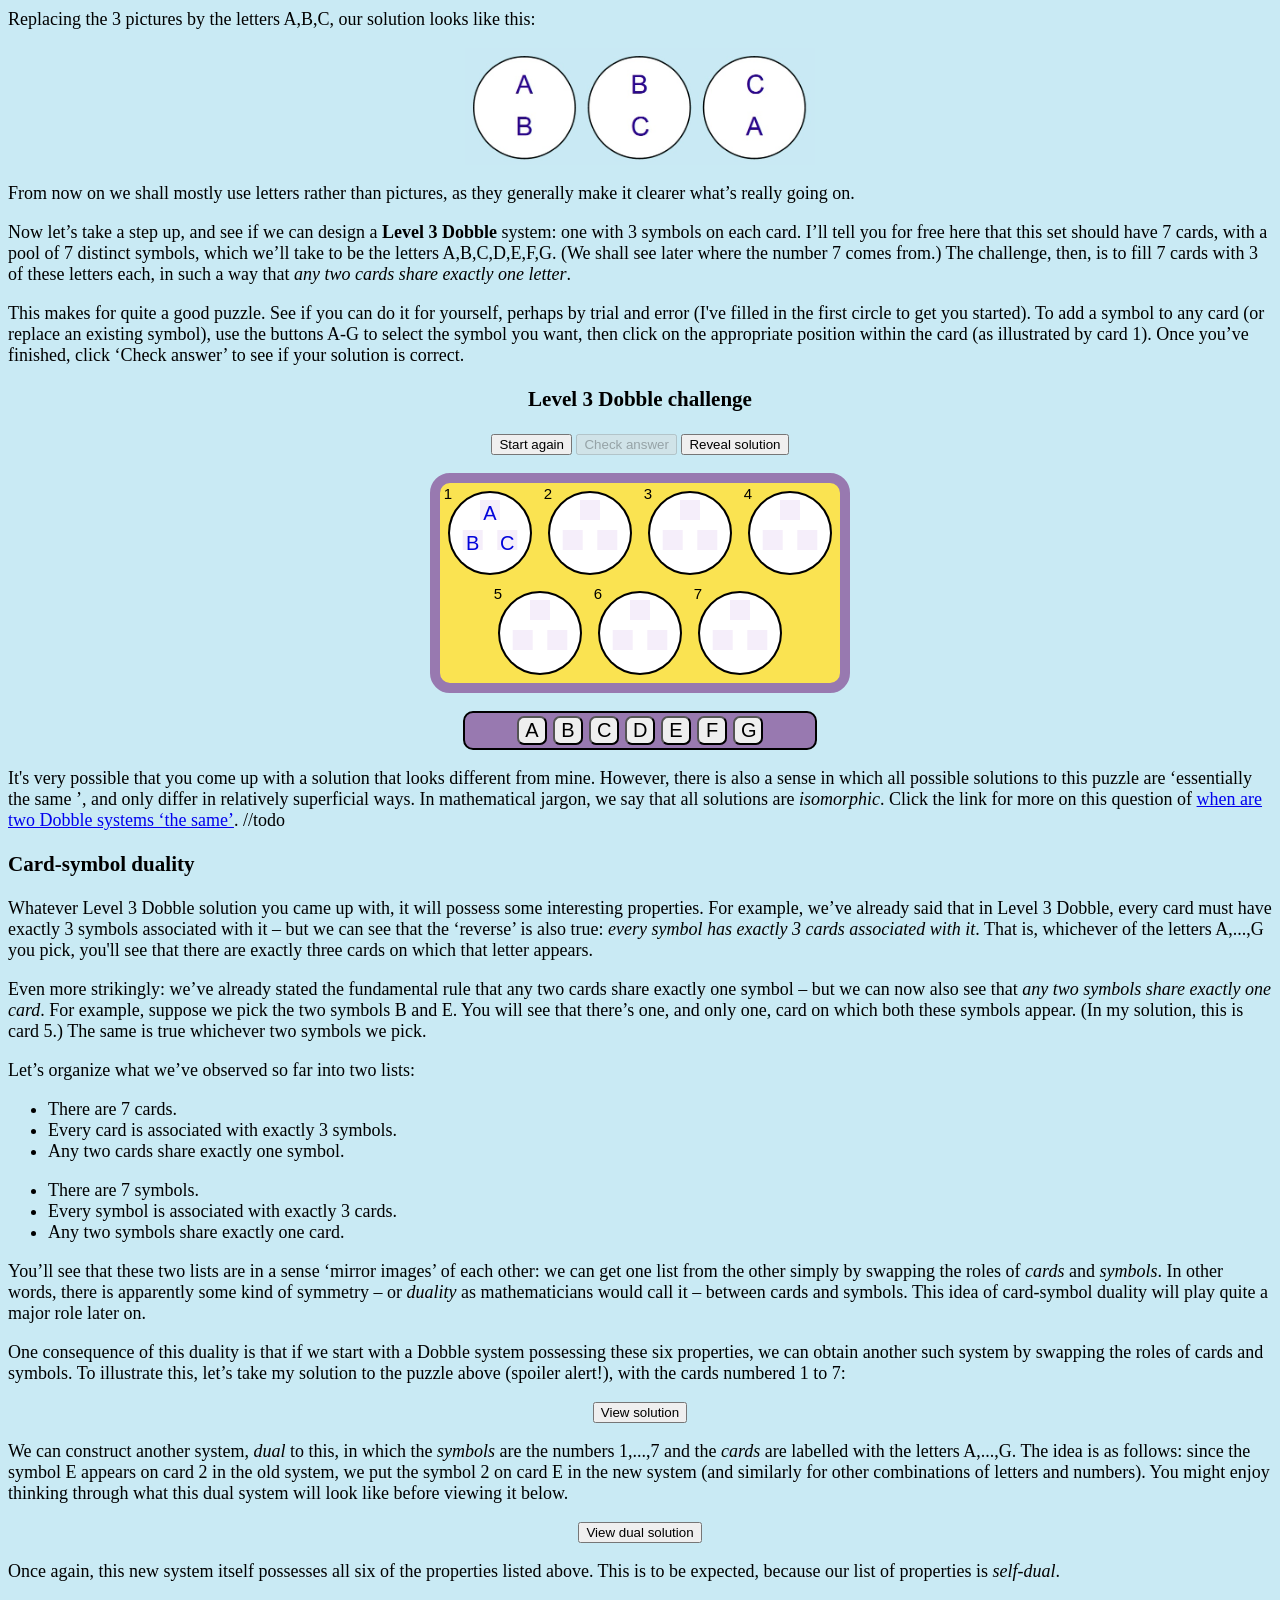
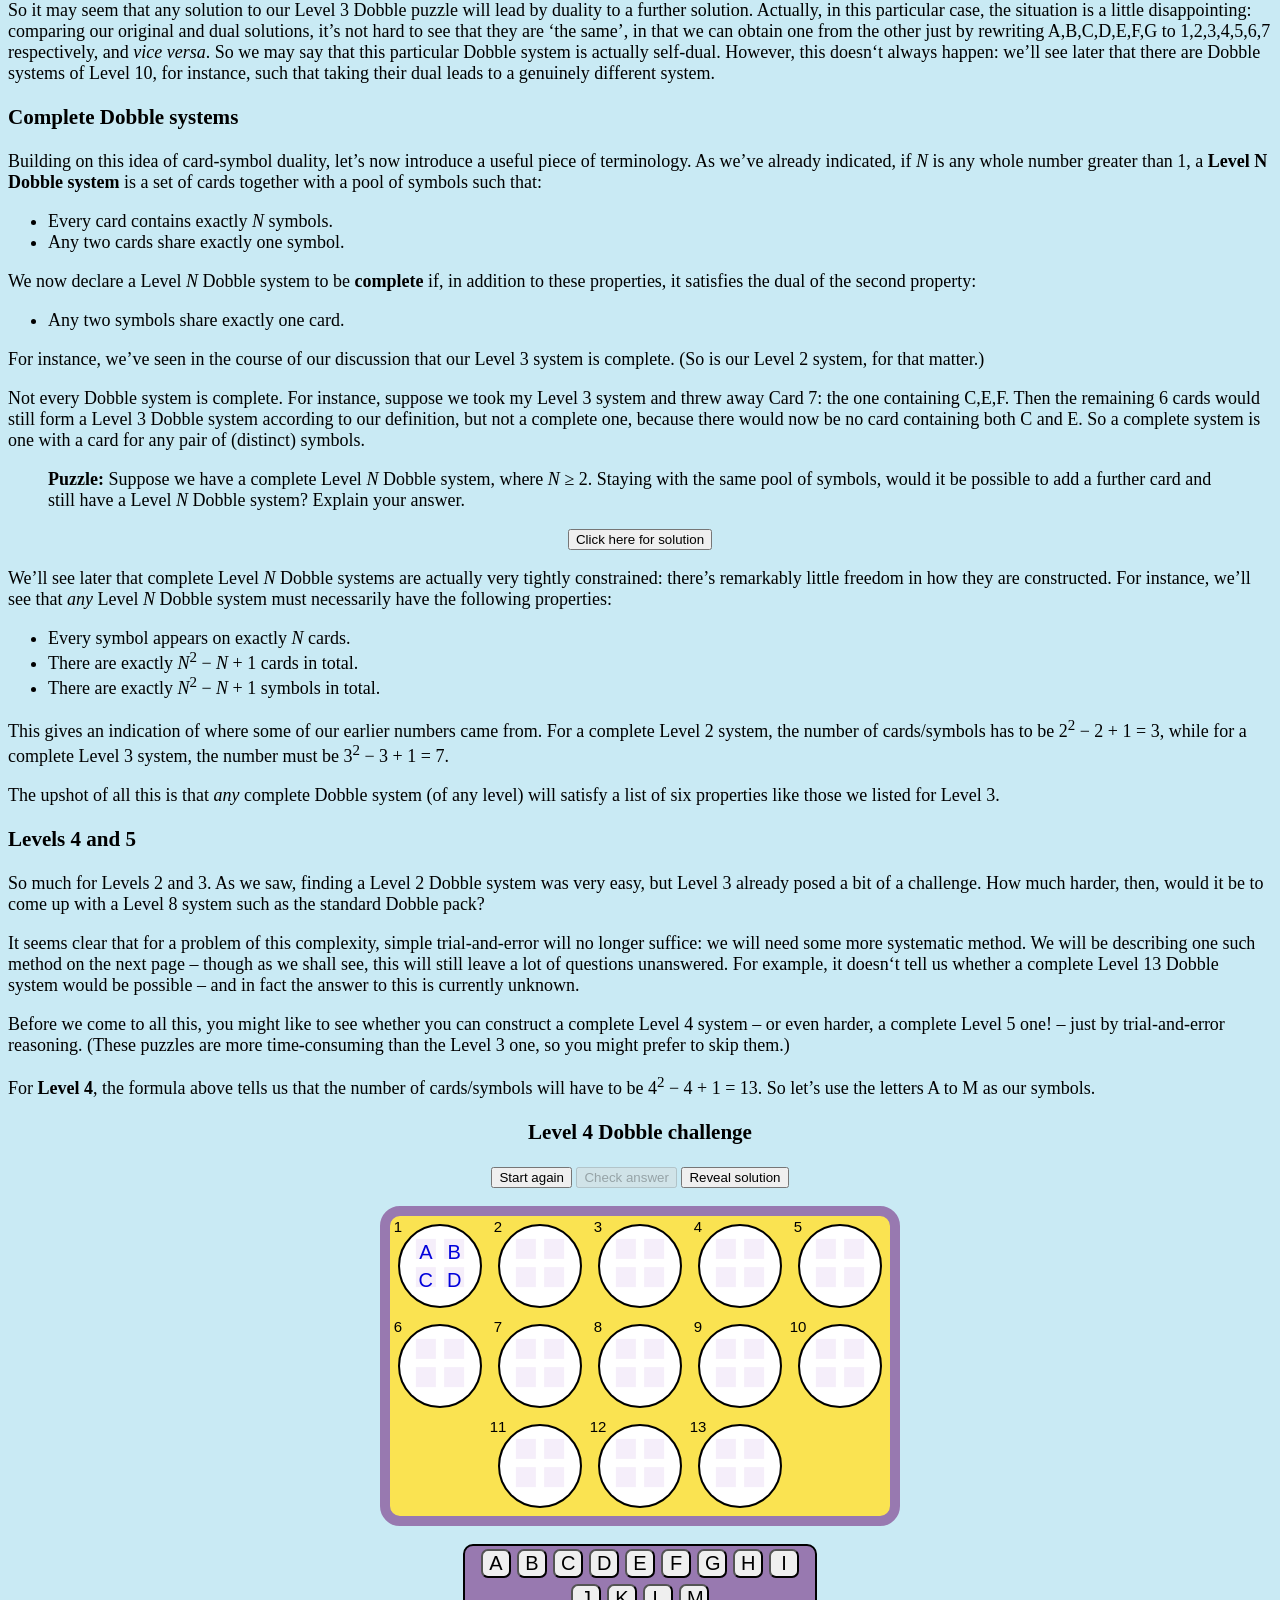
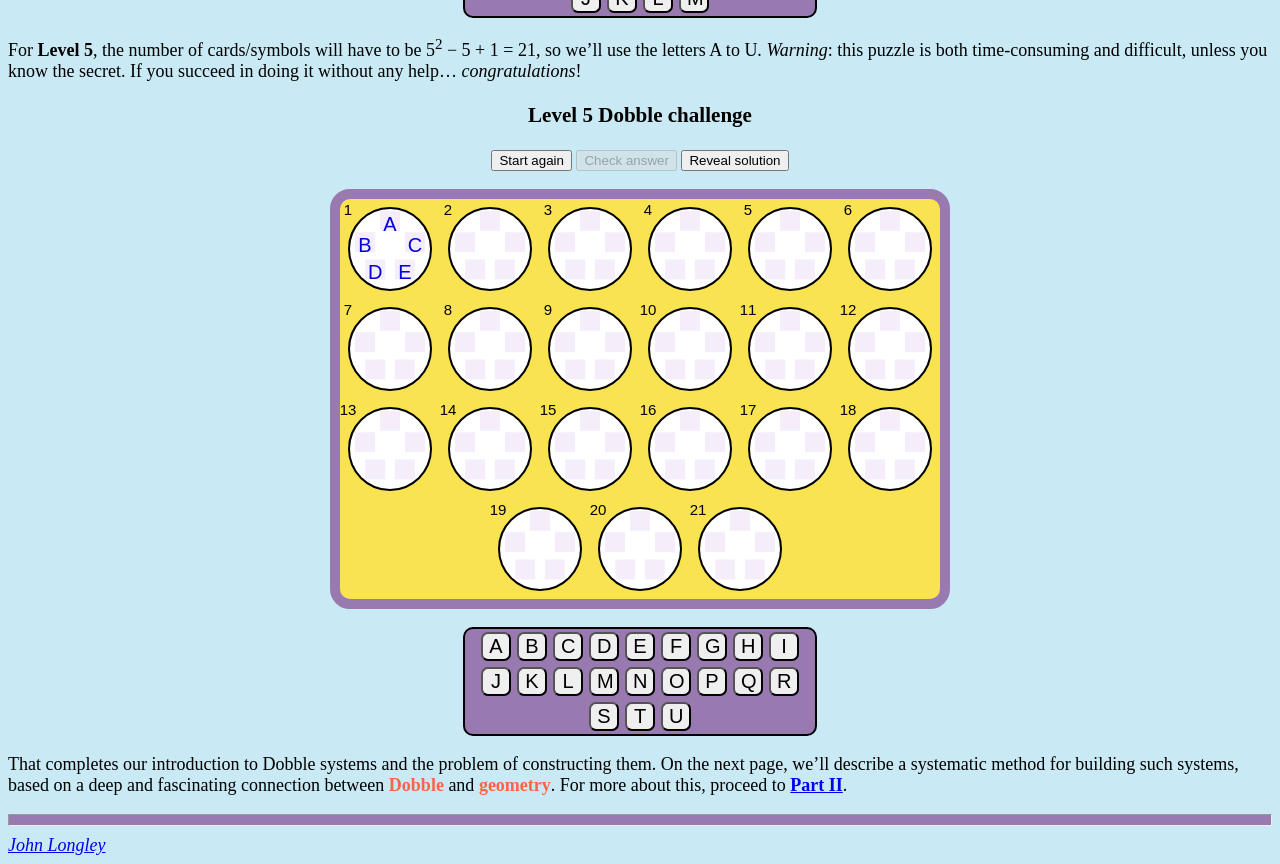
==== commit ec18a06a: "edit navbar" ====
--- a/index.html
+++ b/index.html
@@ -91,47 +91,47 @@
             <a href="../mathematics_of_dobble_II.html#Slope_cards">Completing the set: Slope
               cards</a>
             <a href="../mathematics_of_dobble_II.html#level6_construction">Construct Level 6 using directions</a>
-            <a href="../mathematics_of_dobble_II.html#setChooser">Chooser</a>
             <a href="../mathematics_of_dobble_II.html#Projective_3D">A three-dimensional
               perspective</a>
-            <a href="../mathematics_of_dobble_II.html#Infinite_Dobble">&lsquo;Infinite
-              Dobble&rsquo;</a>
+            <a href="../mathematics_of_dobble_II.html#setChooser">Chooser</a>
+            <!--<a href="../mathematics_of_dobble_II.html#Infinite_Dobble">&lsquo;Infinite
+              Dobble&rsquo;</a>-->
           </menu>
         </div>
 
         <div class="cardTrick">
           <a class="part3" href="../Pappus/pappus_theorem.html"><b>Part III: Geometry card tricks</b></a>
           <menu class="part3hide">
-            <a href="../Pappus/pappus_theorem.html">Pappus&rsquo;s theorem (card trick 1)</a>
+            <a href="../Pappus/pappus_theorem.html">Pappus&rsquo; theorem (card trick 1)</a>
             <a href="../Desargues/desargues_theorem.html">Desargues&rsquo; theorem (card trick 2)</a>
-            <a href="mathematics_of_dobble_III.html#Orthogonality">Orthogonality (card trick 3)</a>
-            <a href="mathematics_of_dobble_III.html#Altitudes">Altitudes of a triangle (card trick 4)</a>
+            <a >Orthogonality (card trick 3) (To be added...)</a>
+            <a >Altitudes of a triangle (card trick 4) (To be added...)</a>
           </menu>
         </div>
 
         <div class="finite">
-          <a class="part4" href="mathematics_of_dobble_IV.html"><b>Part IV: Finite projective planes</b></a>
+          <a class="part4"><b>Part IV: Finite projective planes (To be added...)</b></a>
           <menu class="part4hide">
-            <a href="">Dobble systems and FPPs</a>
-            <a href="">Known and unknown Dobble systems</a>
-            <a href="">Symmetries of Dobble systems</a>
-            <a href="">Card display: a Singer cycle</a>
-            <a href="">Subplanes and &lsquo;Happy Families&rsquo;</a>
+            <a >Dobble systems and FPPs</a>
+            <a >Known and unknown Dobble systems</a>
+            <a >Symmetries of Dobble systems</a>
+            <a >Card display: a Singer cycle</a>
+            <a >Subplanes and &lsquo;Happy Families&rsquo;</a>
           </menu>
         </div>
 
         <div class="block">
-          <a class="part5" href="mathematics_of_dobble_V.html"><b>Part V: Block designs and their applications</b></a>
+          <a class="part5"><b>Part V: Block designs and their applications (To be added...)</b></a>
           <menu class="part5hide">
-            <a href="#Block designs">Block designs</a>
-            <a href="#Experiment_design">Experiment design</a>
-            <a href="#Error_correcting_codes">Error-correcting codes</a>
+            <a >Block designs</a>
+            <a >Experiment design</a>
+            <a >Error-correcting codes</a>
           </menu>
         </div>
       </div>
 
       <p>
-        <a href="#Related_Links"><b>References and related links</b></a>
+        <!--<a href="#Related_Links"><b>References and related links</b></a>-->
 
         <hr style="height:10px; background-color:#9879b0">
 
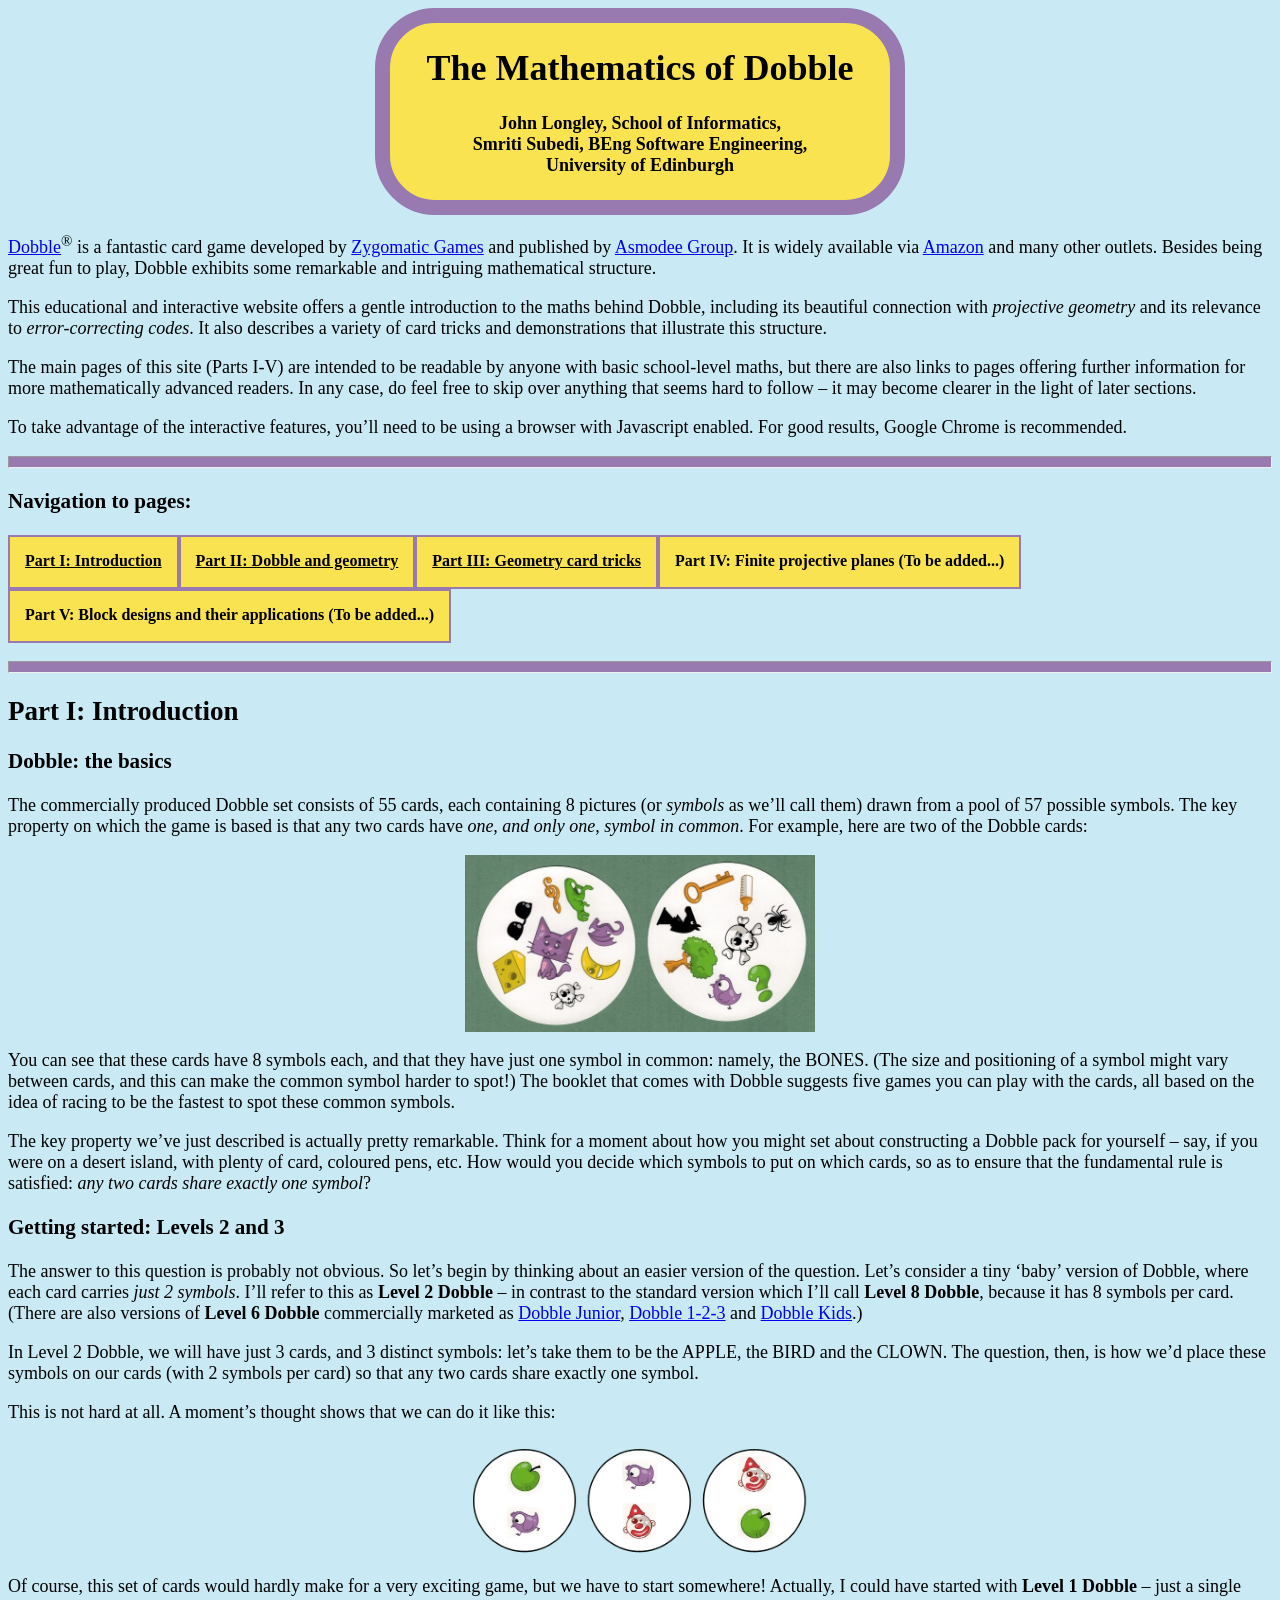
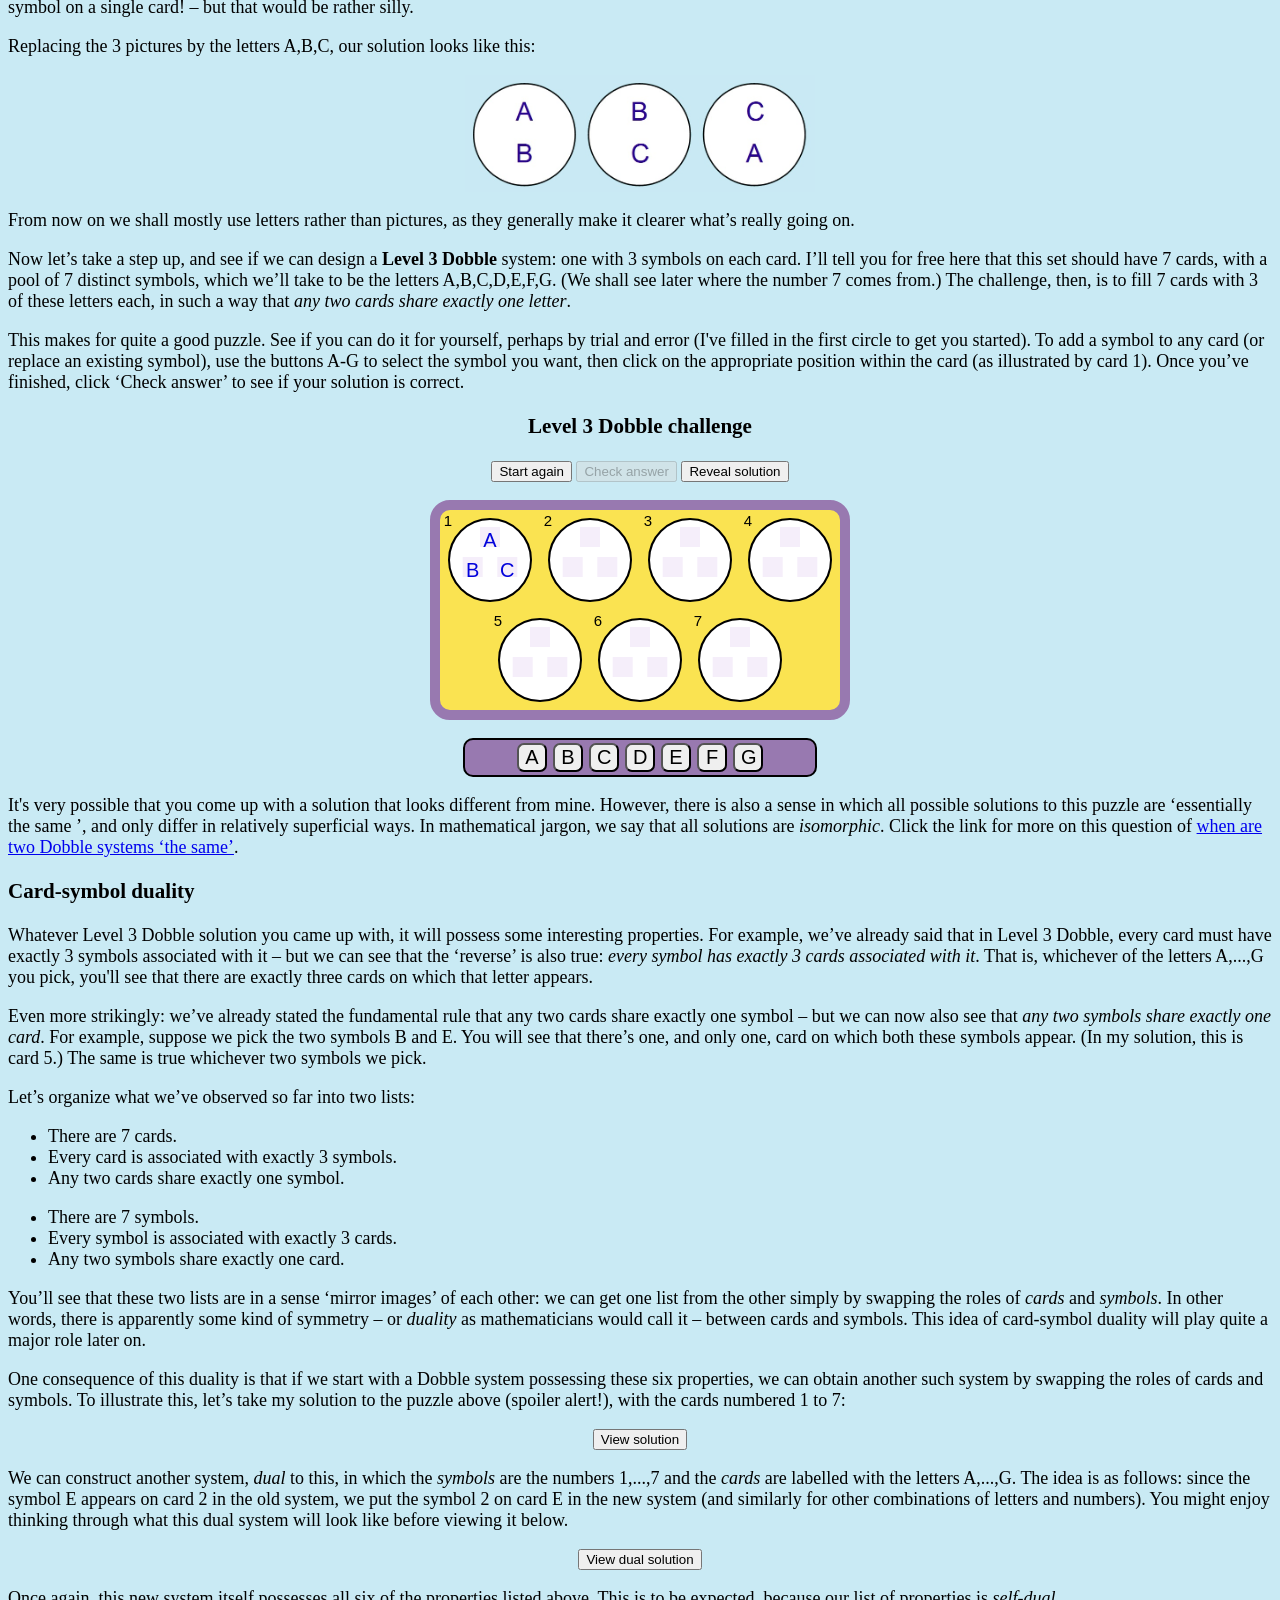
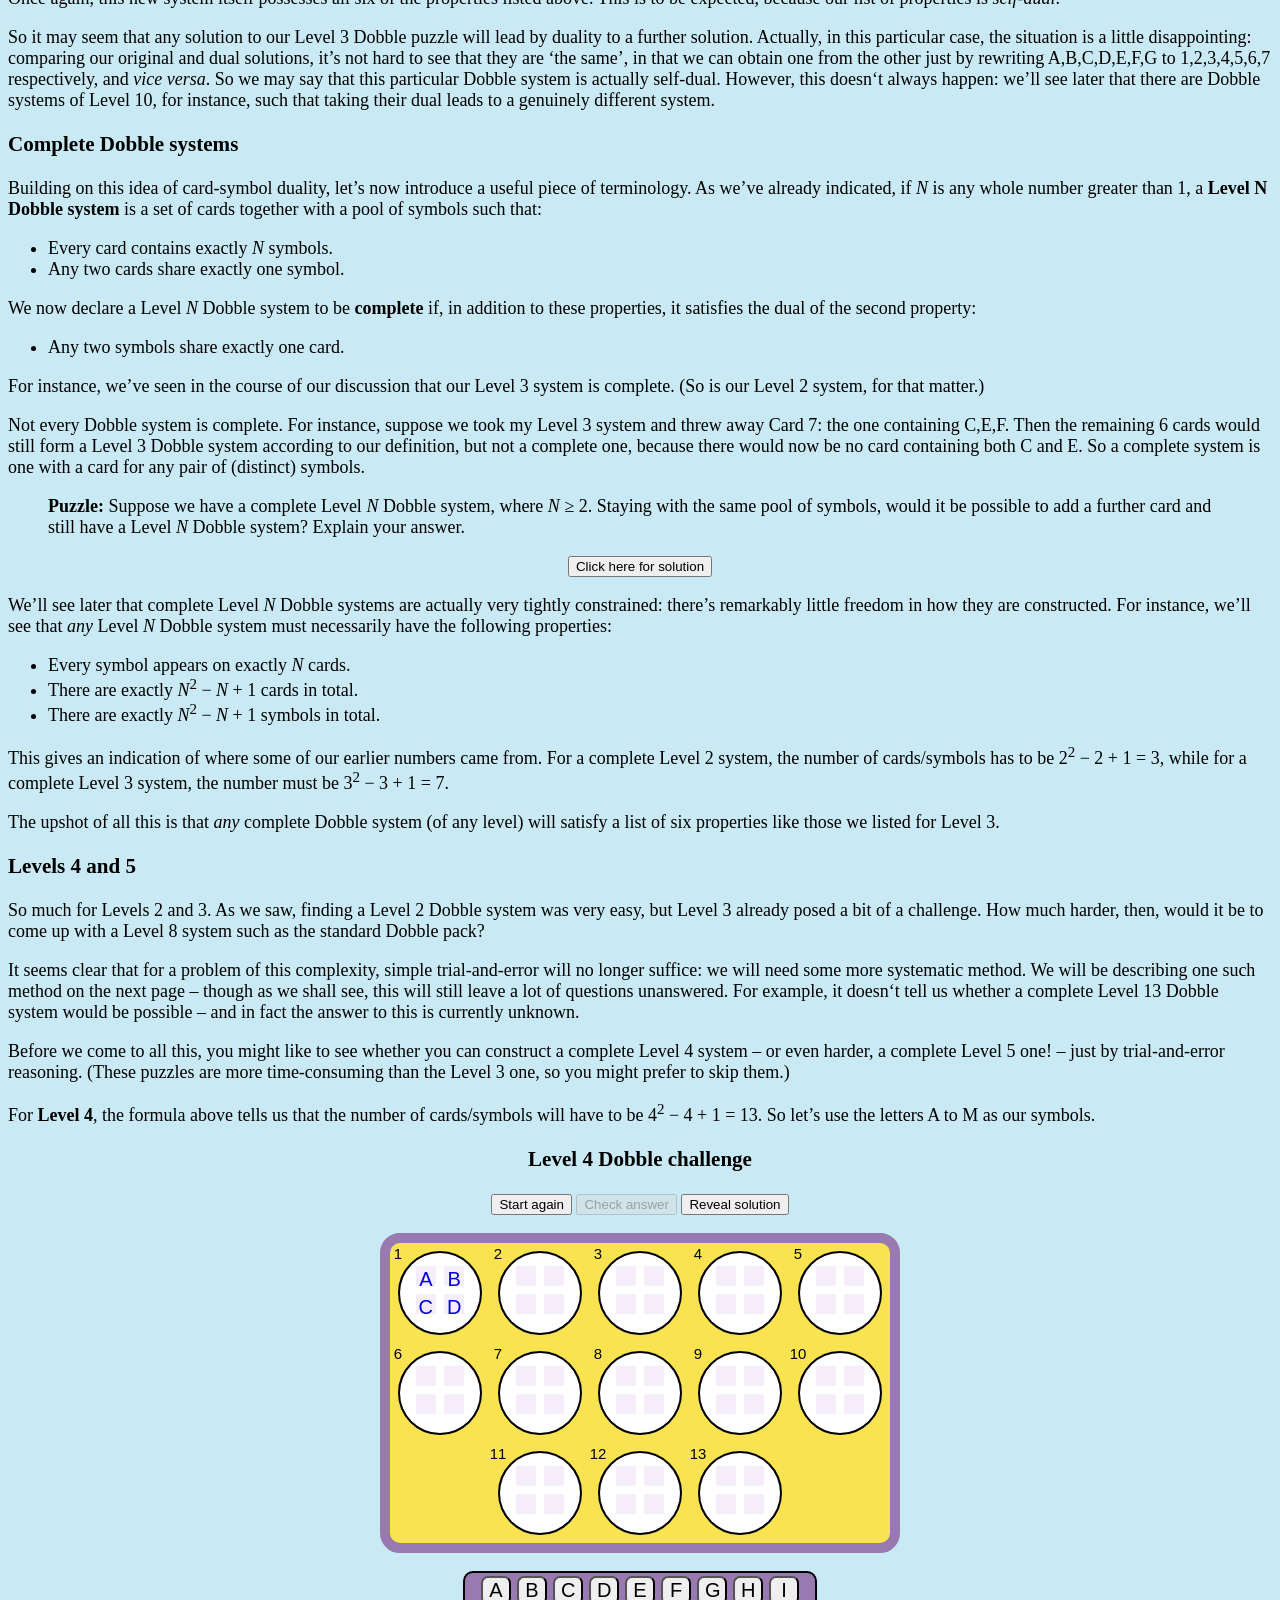
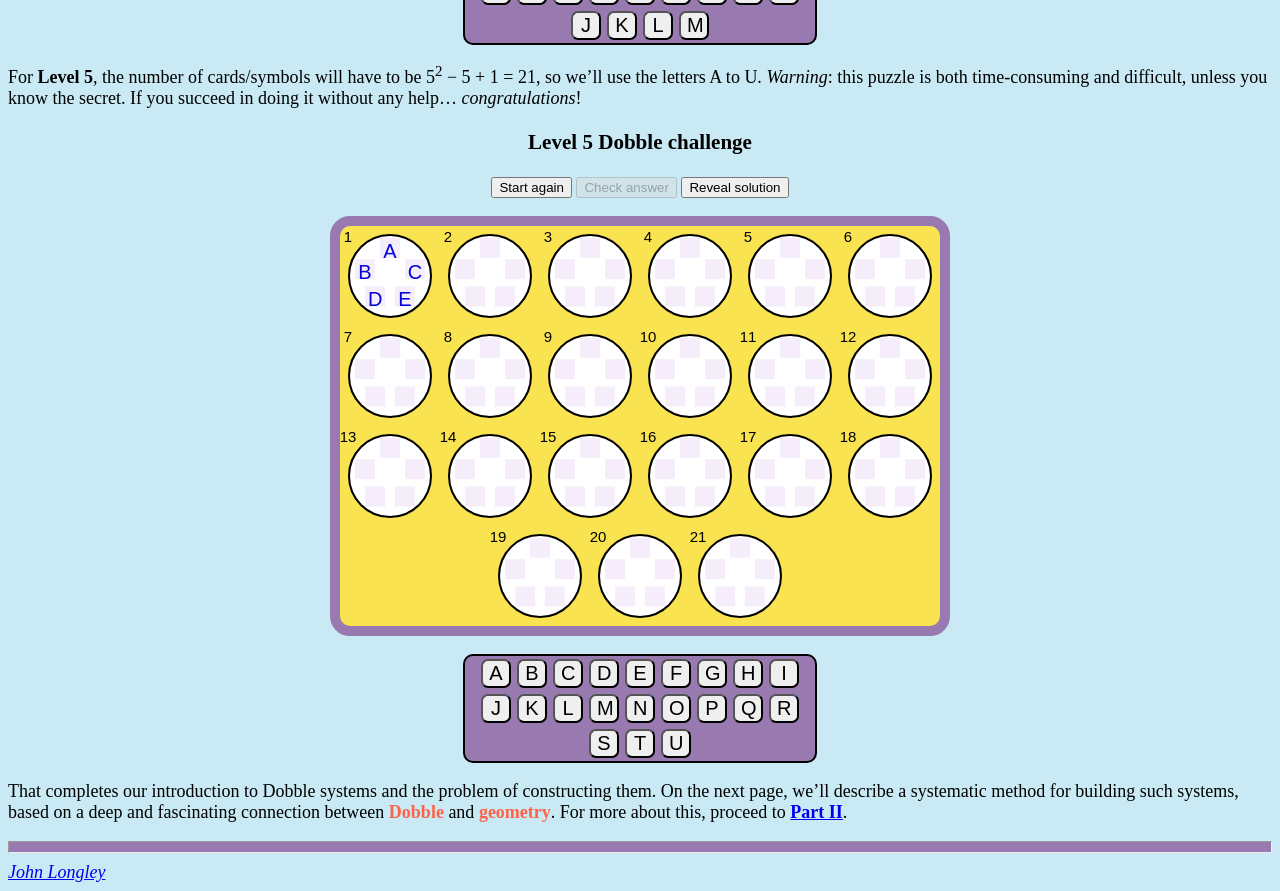
==== commit f390528f: "blockquote edit" ====
--- a/index.html
+++ b/index.html
@@ -6,9 +6,6 @@
   <link rel="icon" type="image/x-icon" href="logoDraft.png">
   <link href="index.css" rel="stylesheet">
 
-  <style>
-    @import url('https://fonts.googleapis.com/css2?family=Luckiest+Guy&display=swap');
-  </style>
 </head>
 
 <body>
@@ -18,10 +15,8 @@
       <blockquote
         style="border: 15px solid #9879b0; border-radius: 60px; background-color: #fae351; max-width: 500px; justify-content: center">
         <center>
-          <h1 style="color:Black; font-family: 'Luckiest Guy'; font-style:normal;">The Mathematics of Dobble</h1>
-          <p>
-          <h4 style="color:Black">John Longley, School of Informatics,<br> University of Edinburgh</h4>
-          <p>
+          <h1 style="color:Black; font-weight:bolder;">The Mathematics of Dobble</h1>
+          <h4 style="color:Black">John Longley, School of Informatics,<br> Smriti Subedi, BEng Software Engineering, <br> University of Edinburgh </h4>
         </center>
       </blockquote>
     </center>
@@ -104,28 +99,28 @@
           <menu class="part3hide">
             <a href="../Pappus/pappus_theorem.html">Pappus&rsquo; theorem (card trick 1)</a>
             <a href="../Desargues/desargues_theorem.html">Desargues&rsquo; theorem (card trick 2)</a>
-            <a >Orthogonality (card trick 3) (To be added...)</a>
-            <a >Altitudes of a triangle (card trick 4) (To be added...)</a>
+            <a>Orthogonality (card trick 3) (To be added...)</a>
+            <a>Altitudes of a triangle (card trick 4) (To be added...)</a>
           </menu>
         </div>
 
         <div class="finite">
           <a class="part4"><b>Part IV: Finite projective planes (To be added...)</b></a>
           <menu class="part4hide">
-            <a >Dobble systems and FPPs</a>
-            <a >Known and unknown Dobble systems</a>
-            <a >Symmetries of Dobble systems</a>
-            <a >Card display: a Singer cycle</a>
-            <a >Subplanes and &lsquo;Happy Families&rsquo;</a>
+            <a>Dobble systems and FPPs</a>
+            <a>Known and unknown Dobble systems</a>
+            <a>Symmetries of Dobble systems</a>
+            <a>Card display: a Singer cycle</a>
+            <a>Subplanes and &lsquo;Happy Families&rsquo;</a>
           </menu>
         </div>
 
         <div class="block">
           <a class="part5"><b>Part V: Block designs and their applications (To be added...)</b></a>
           <menu class="part5hide">
-            <a >Block designs</a>
-            <a >Experiment design</a>
-            <a >Error-correcting codes</a>
+            <a>Block designs</a>
+            <a>Experiment design</a>
+            <a>Error-correcting codes</a>
           </menu>
         </div>
       </div>
@@ -306,7 +301,7 @@
         &lsquo;essentially the same &rsquo;, and only differ in relatively superficial ways.
         In mathematical jargon, we say that all solutions are <i>isomorphic</i>.
         Click the link for more on this question of
-        <a href="dobble_isomorphic_solutions.html">when are two Dobble systems &lsquo;the same&rsquo;</a>. //todo
+        <a href="dobble_isomorphic_solutions.html">when are two Dobble systems &lsquo;the same&rsquo;</a>.
 
 
       <h3 id="Card_symbol_duality">Card-symbol duality</h3>
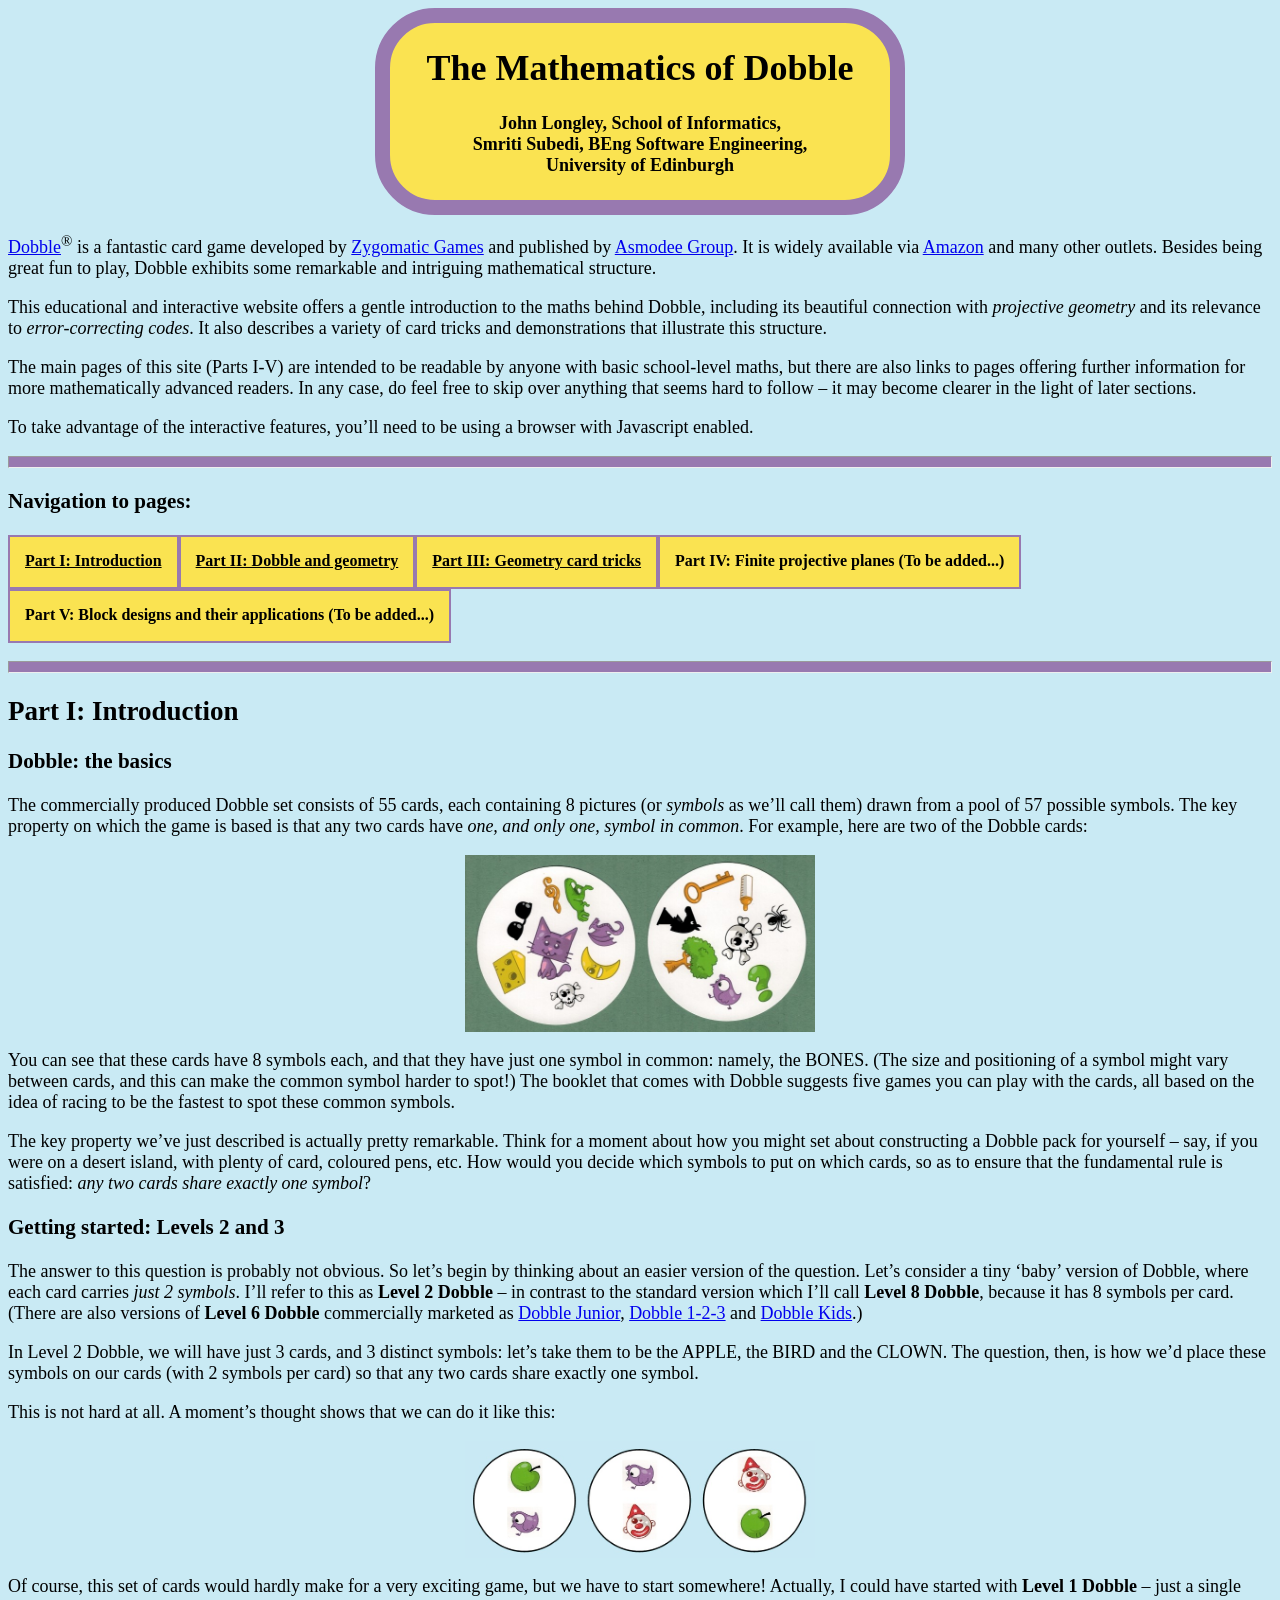
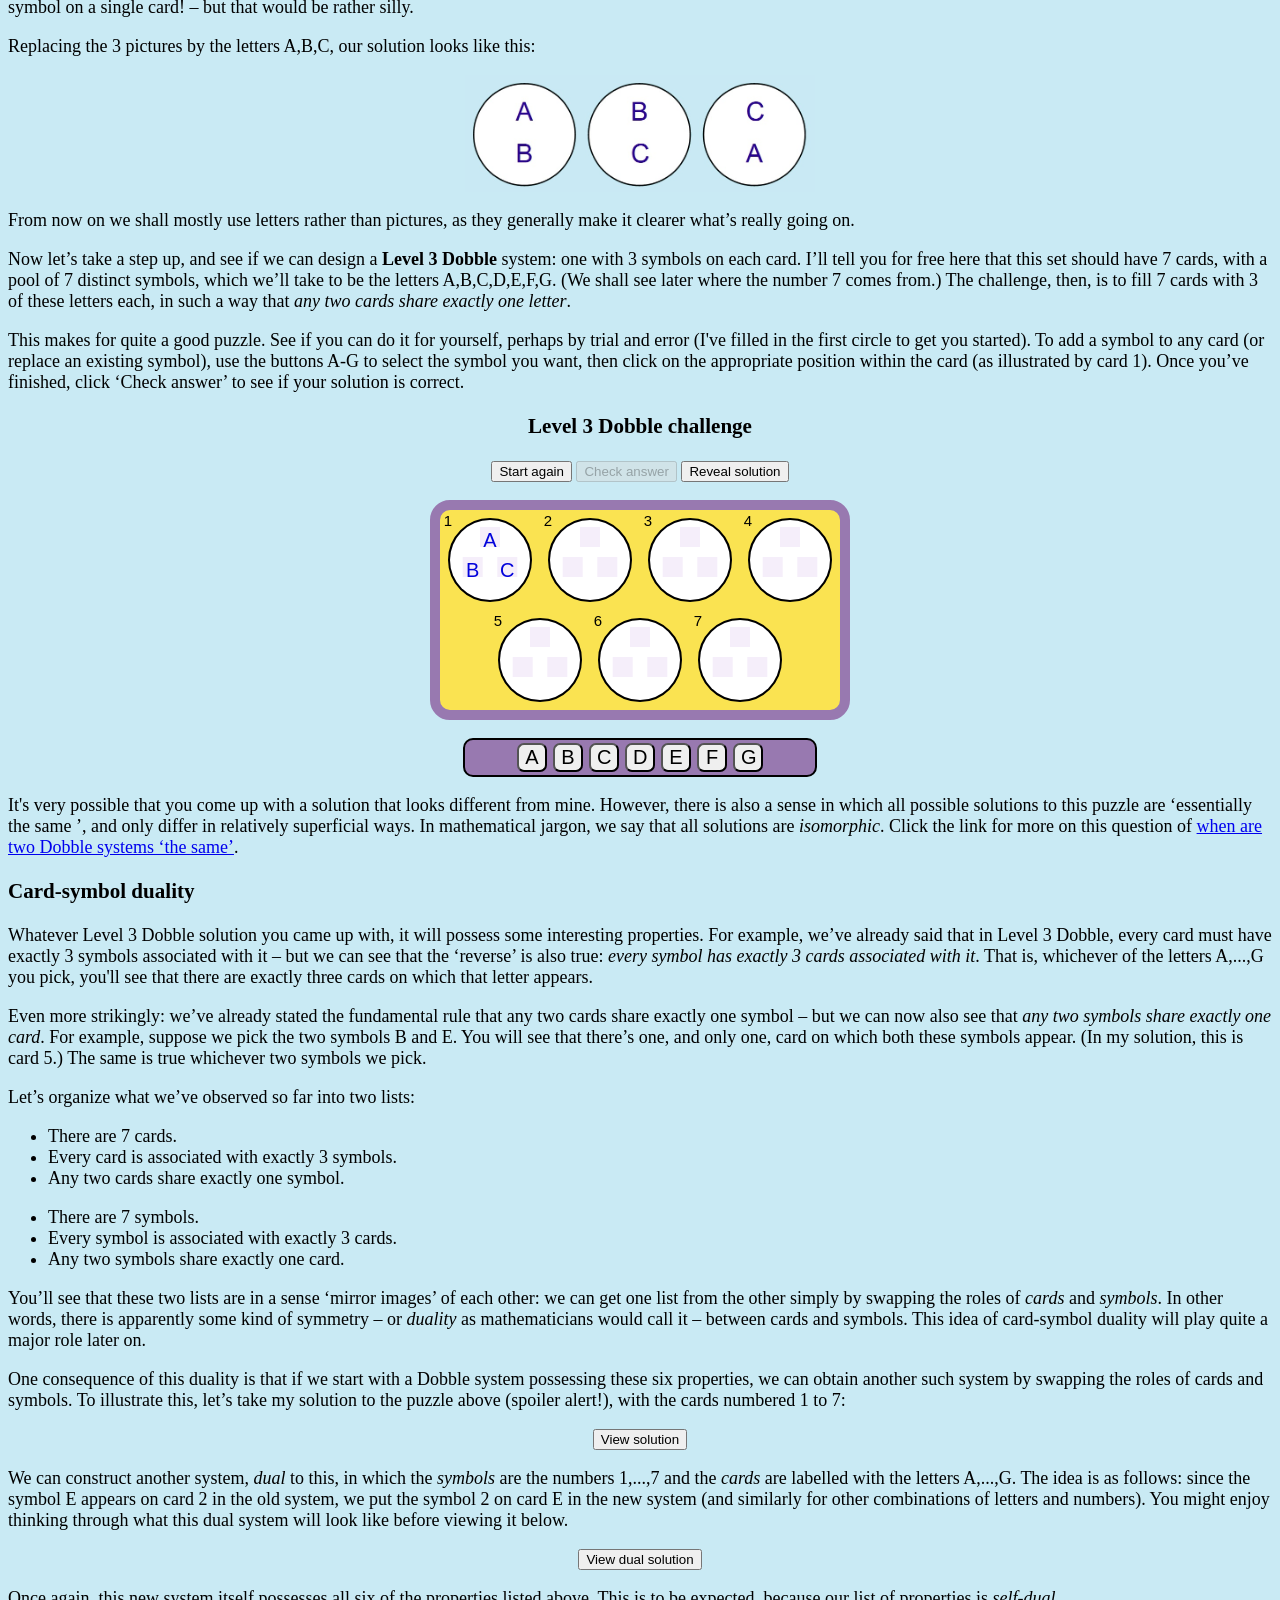
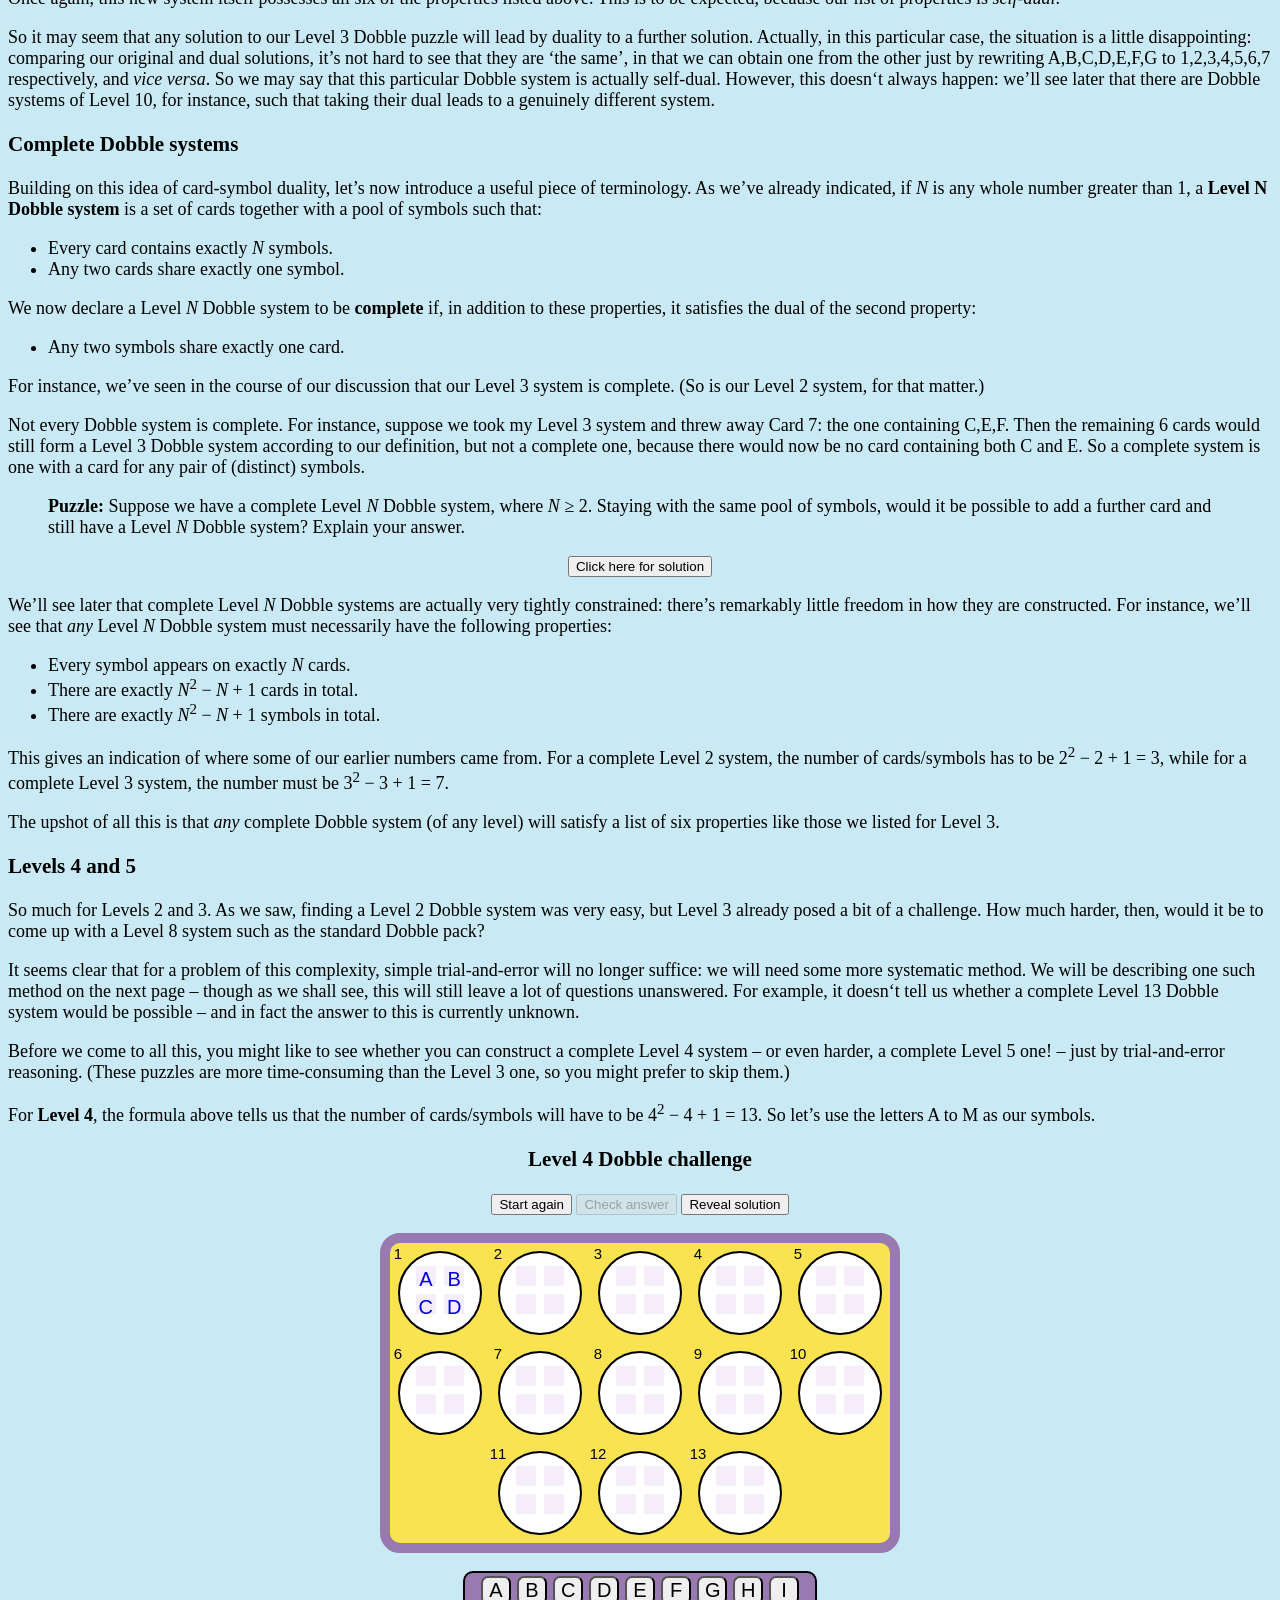
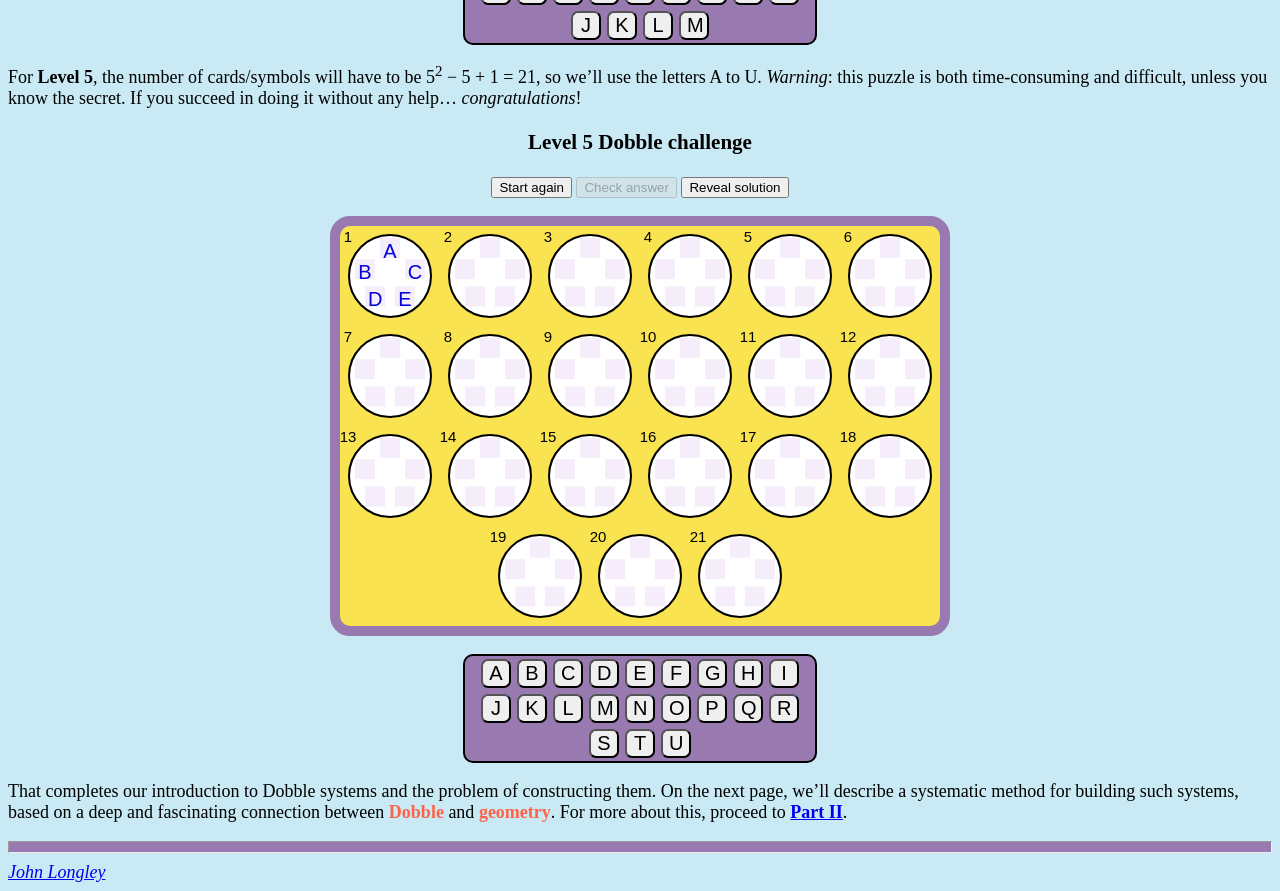
==== commit 4a79c3be: "final" ====
--- a/index.html
+++ b/index.html
@@ -56,7 +56,6 @@
       <p>
         To take advantage of the interactive features,
         you&rsquo;ll need to be using a browser with Javascript enabled.
-        For good results, Google Chrome is recommended.
 
         <hr style="height:10px; background-color:#9879b0">
       <h3>Navigation to pages: </h3>
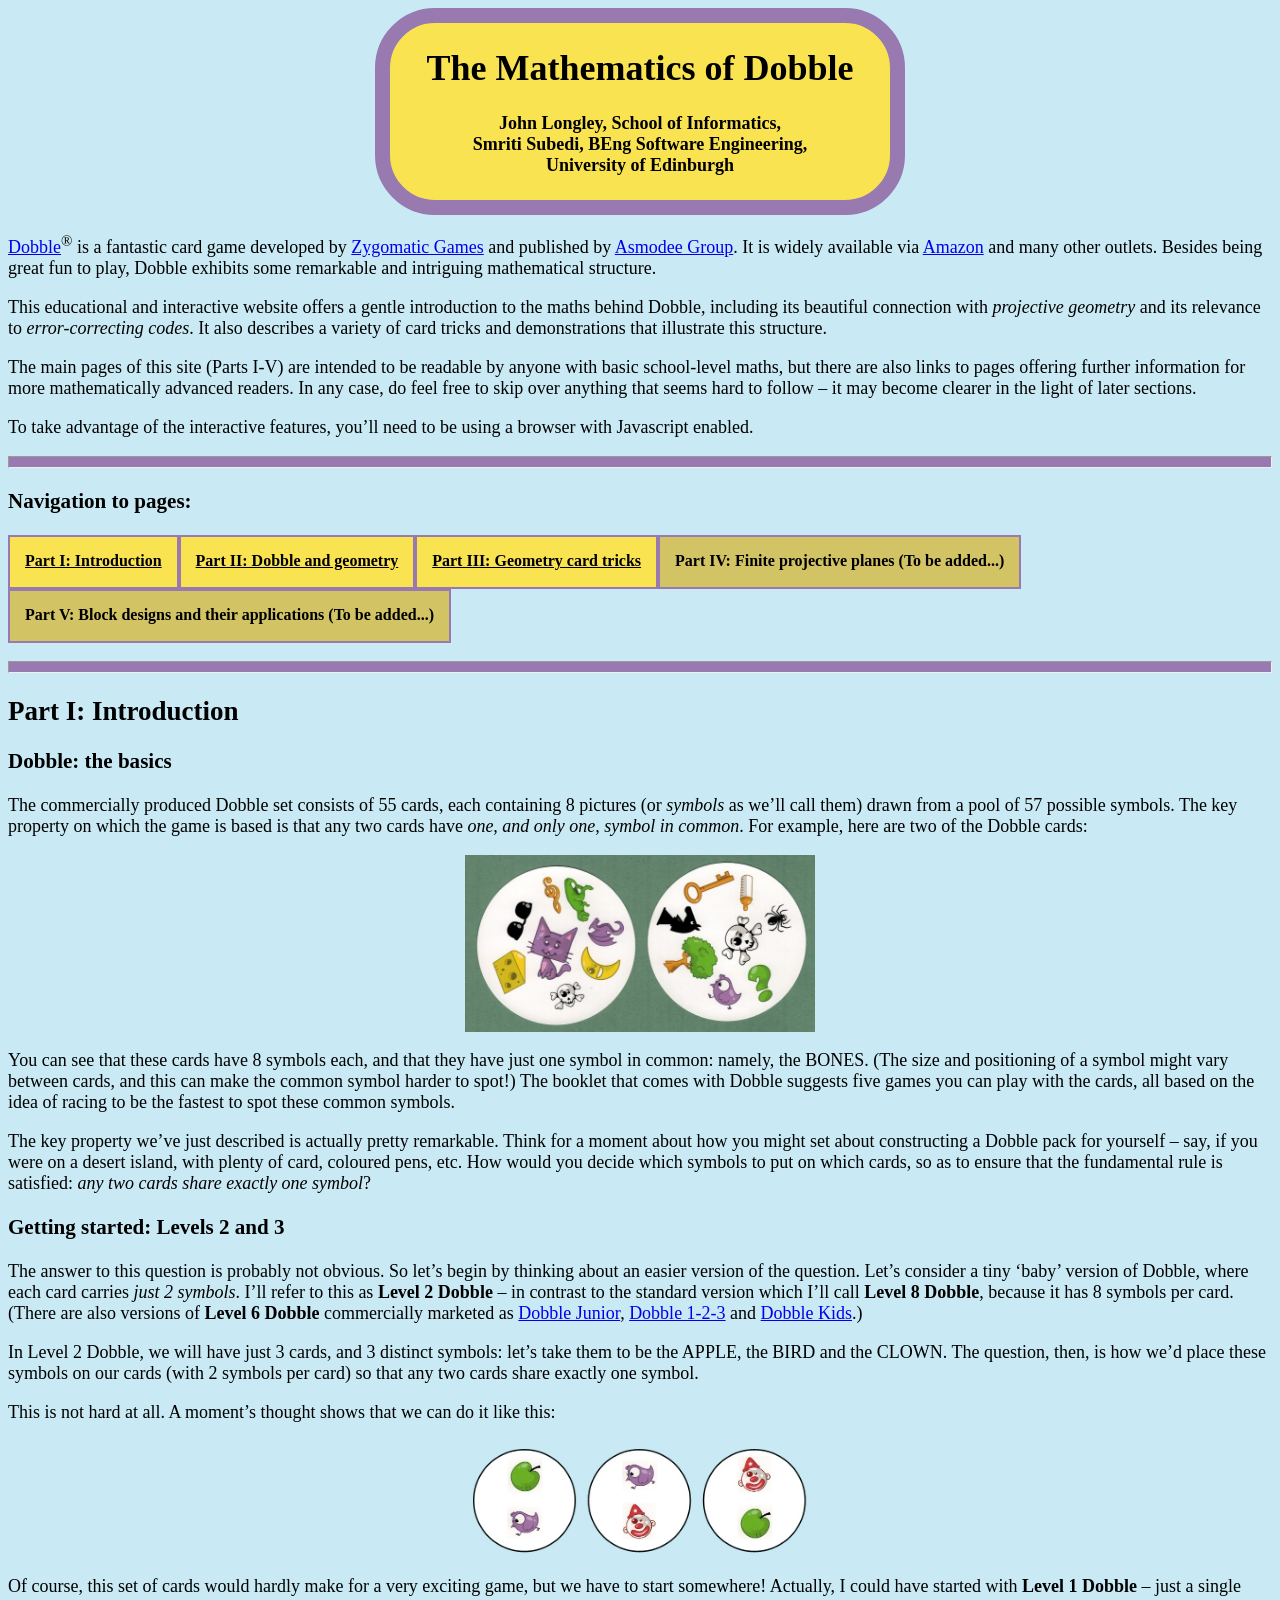
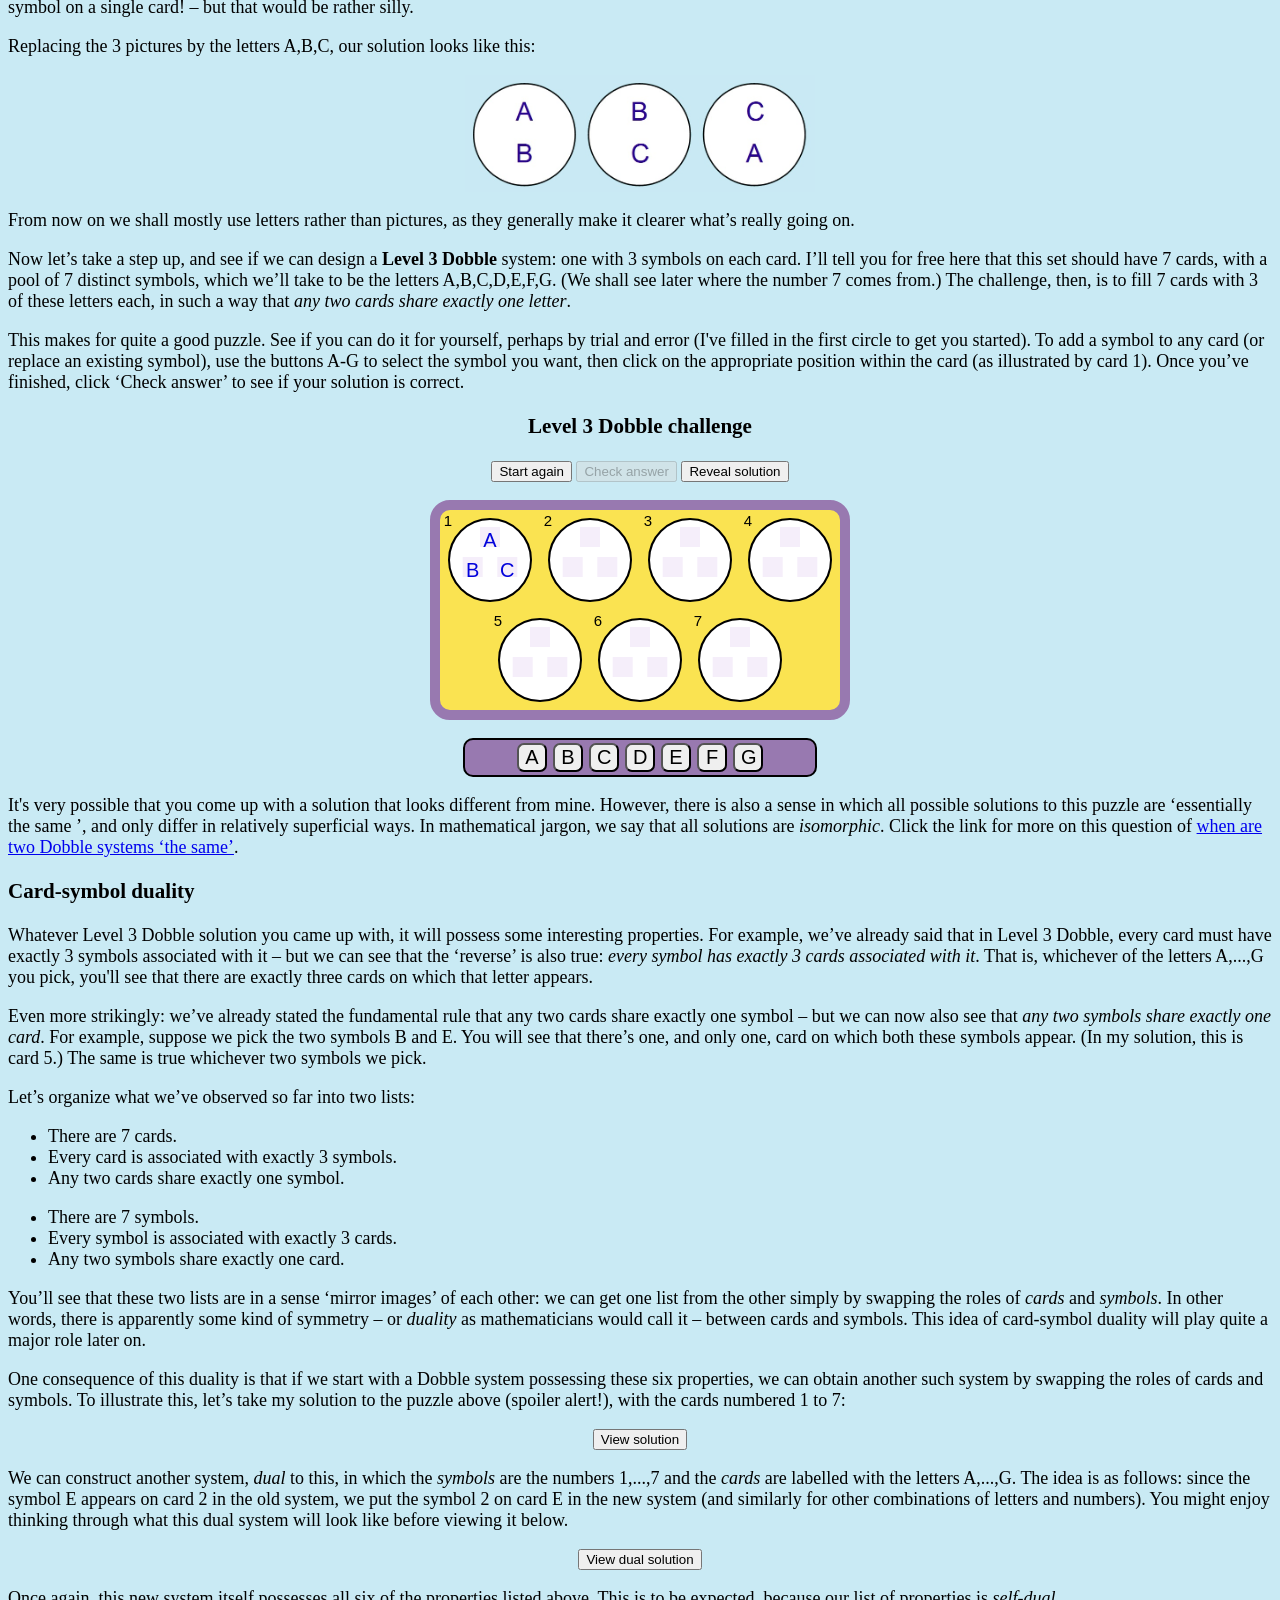
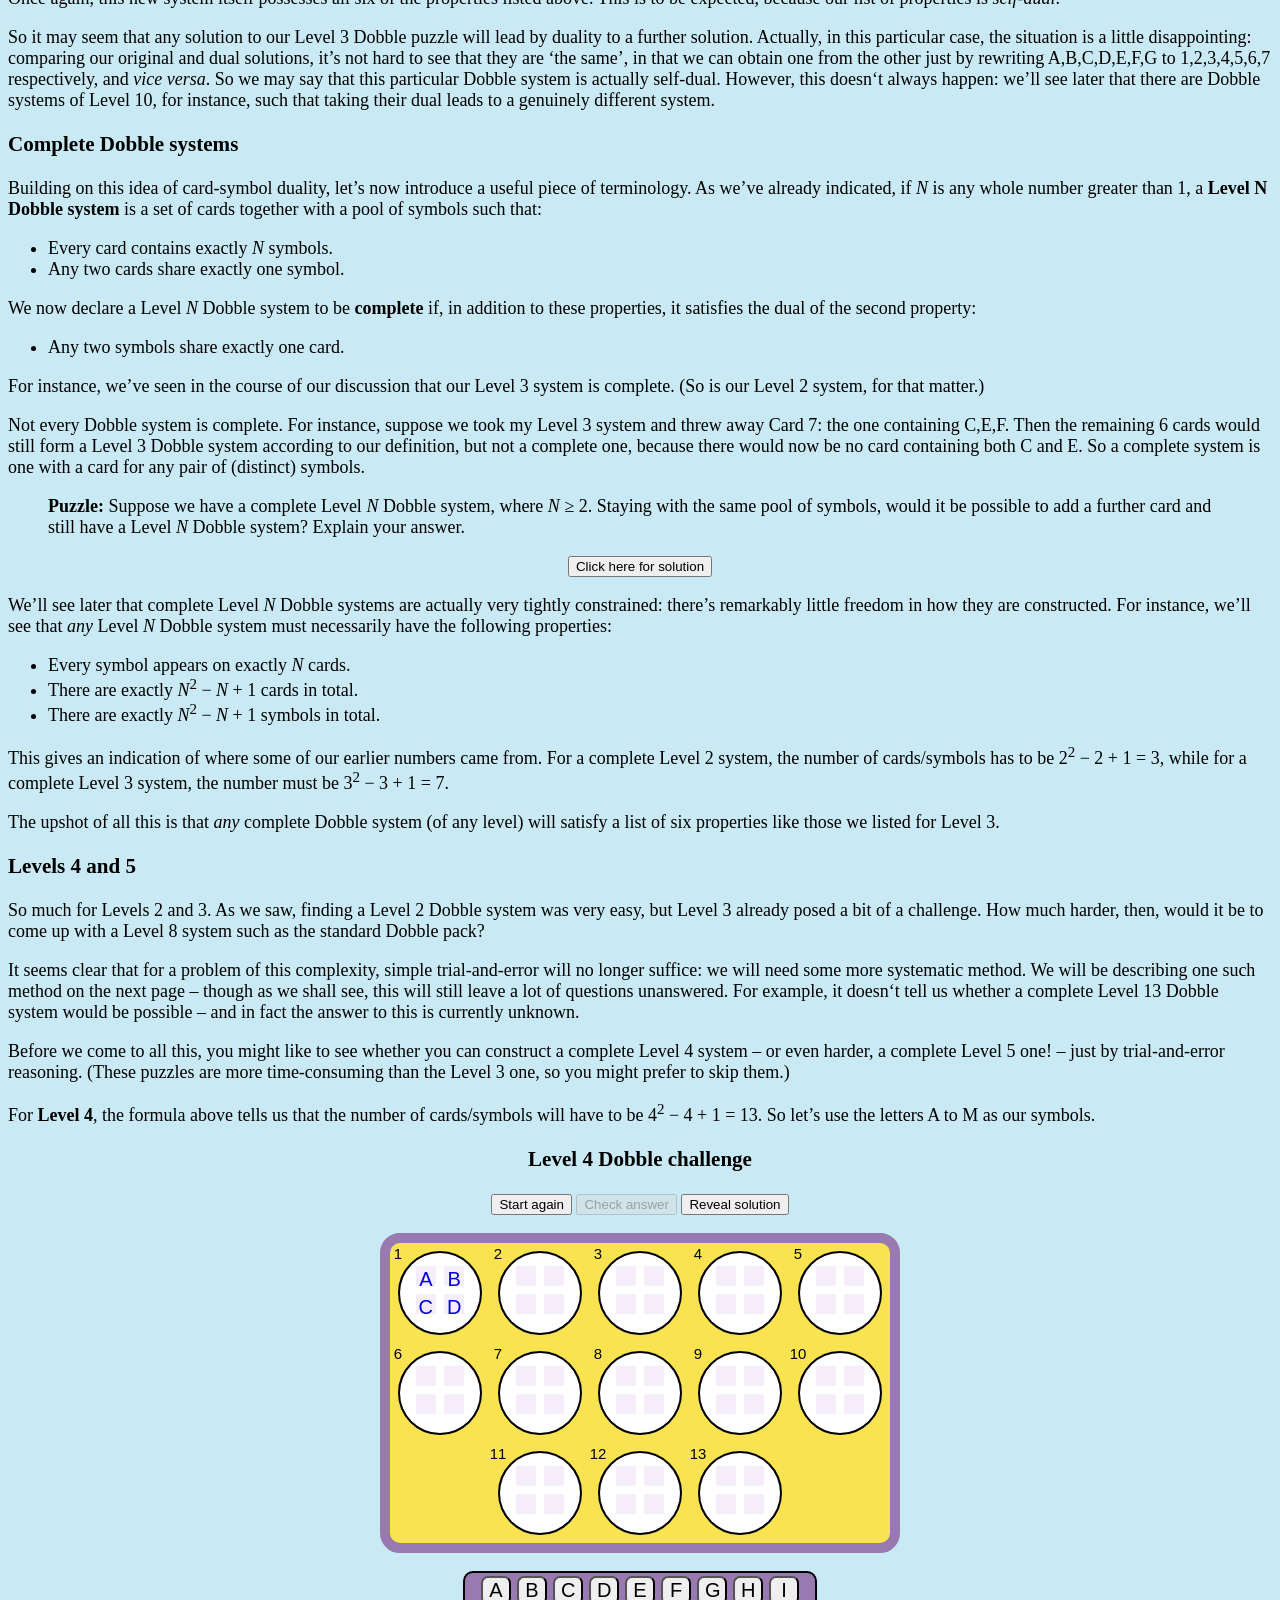
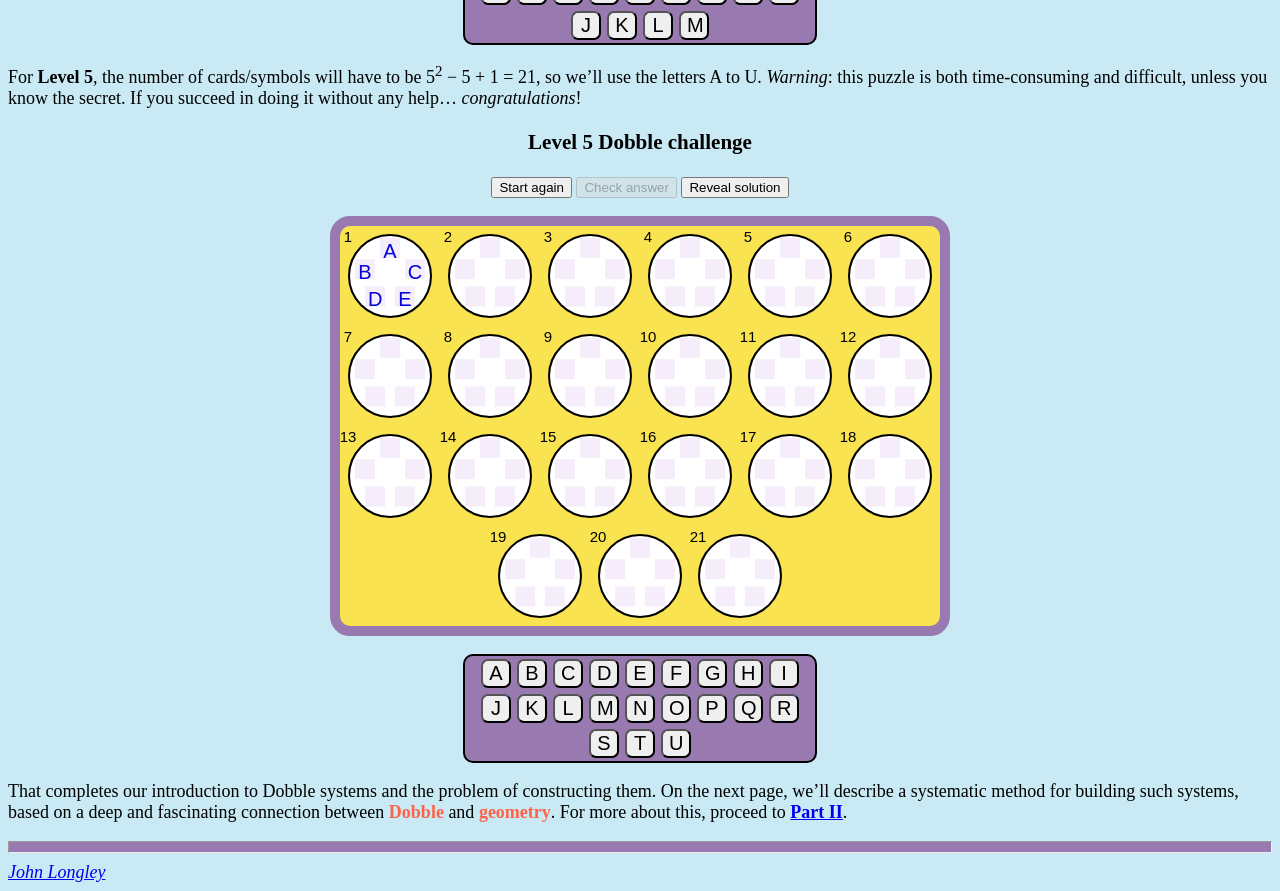
==== commit 6840d00a: "navbar clean up" ====
--- a/index.html
+++ b/index.html
@@ -5,6 +5,7 @@
   <title>The Mathematics of Dobble</title>
   <link rel="icon" type="image/x-icon" href="logoDraft.png">
   <link href="index.css" rel="stylesheet">
+  <link href="navbar.css" rel="stylesheet">
 
 </head>
 
@@ -16,7 +17,9 @@
         style="border: 15px solid #9879b0; border-radius: 60px; background-color: #fae351; max-width: 500px; justify-content: center">
         <center>
           <h1 style="color:Black; font-weight:bolder;">The Mathematics of Dobble</h1>
-          <h4 style="color:Black">John Longley, School of Informatics,<br> Smriti Subedi, BEng Software Engineering, <br> University of Edinburgh </h4>
+          <h4 style="color:Black">John Longley, School of Informatics,<br> Smriti Subedi, BEng Software Engineering,
+            <br> University of Edinburgh
+          </h4>
         </center>
       </blockquote>
     </center>
@@ -142,7 +145,8 @@
 
       <center>
         <p>
-          <img src="../index_imgs/cardpair2.jpg" width=350>
+          <img src="../index_imgs/cardpair2.jpg" alt="Image of two Dobble cards with the bones symbol in common."
+            width=350>
         <p>
       </center>
 
@@ -190,7 +194,9 @@
 
         <center>
           <p>
-            <img src="../index_imgs/dobble2.jpg" width=350>
+            <img src="../index_imgs/dobble2.jpg"
+              alt="Three cards with two symbols on each card. Card 1 has the symbols apple and bird, card 2 has the symbols bird and clown, and card 3 has the symbols clown and apple."
+              width=350>
           <p>
         </center>
 
@@ -204,7 +210,9 @@
 
         <center>
           <p>
-            <img src="../index_imgs/dobble2_letters.jpg" width=350>
+            <img src="../index_imgs/dobble2_letters.jpg"
+              alt="Three cards with two letters on each card laid similar to the image above. Apple is replaces by letter A, Bird by letter B and Clown by letter C."
+              width=350>
           <p>
         </center>
 
@@ -363,7 +371,7 @@
 
         <script>
           function revealDobble3Numbered() {
-            document.getElementById("dobble3_numbered_solution").innerHTML = '<img src="../index_imgs/dobble3_numbered.jpg" width=400>';
+            document.getElementById("dobble3_numbered_solution").innerHTML = '<img src="../index_imgs/dobble3_numbered.jpg" alt="7 cards with 3 symbols on each. Card 1: A,B,C. Card 2: A,D,E. Card 3: A,F,G. Card 4: B,D,F. Card 5: B,E,G. Card 6: C,D,G. Card 7: C,E,F." width=400>';
             document.getElementById("dobble3_numbered_button").innerHTML = 'Solution:';
           }
         </script>
@@ -386,7 +394,7 @@
 
         <script>
           function revealDobble3Dual() {
-            document.getElementById("dobble3_dual_solution").innerHTML = '<img src="../index_imgs/dobble3_dual.jpg" width=400>';
+            document.getElementById("dobble3_dual_solution").innerHTML = '<img src="../index_imgs/dobble3_dual.jpg" alt="7 cards with 3 numbers on each. Card A: 1,2,3. Card B: 1,4,5. Card C: 1,6,7. Card D: 2,4,6. Card E: 2,5,7. Card F: 3,4,7. Card G: 3,5,6." width=400>';
             document.getElementById("dobble3_dual_button").innerHTML = 'Dual solution:';
           }
         </script>
--- a/index.css
+++ b/index.css
@@ -1,135 +1,3 @@
-.navbar {
-    overflow: hidden;
-}
-
-.navbar div {
-    float: left;
-}
-
-.part1,
-.part2,
-.part3,
-.part4,
-.part5 {
-    float: left;
-    background-color: #fae351;
-    color: #000000;
-    padding: 15px;
-    font-size: 16px;
-    border: 2.5px solid #9879b0;
-    min-height: 20px;
-}
-
-.part1hide,
-.part2hide,
-.part3hide,
-.part4hide,
-.part5hide {
-    background-color: #fae351;
-    border: 2px solid #9879b0;
-    display: none;
-    position: absolute;
-    padding: 0px;
-    margin-top: 52px;
-    min-width: 160px;
-    z-index: 1;
-}
-
-/*1*/
-.part1hide a {
-    padding: 12px 16px;
-    text-decoration: none;
-    display: block;
-}
-
-.part1hide a:hover {
-    background-color: #b8a83c;
-}
-
-.intro:hover .part1hide {
-    display: block;
-}
-
-.intro:hover .part1 {
-    background-color: #9879b0;
-}
-
-/*2*/
-.part2hide a {
-    padding: 12px 16px;
-    text-decoration: none;
-    display: block;
-}
-
-.part2hide a:hover {
-    background-color: #b8a83c;
-}
-
-.dobbleGeometry:hover .part2hide {
-    display: block;
-}
-
-.dobbleGeometry:hover .part2 {
-    background-color: #9879b0;
-}
-
-/*3*/
-.part3hide a {
-    padding: 12px 16px;
-    text-decoration: none;
-    display: block;
-}
-
-.part3hide a:hover {
-    background-color: #b8a83c;
-}
-
-.cardTrick:hover .part3hide {
-    display: block;
-}
-
-.cardTrick:hover .part3 {
-    background-color: #9879b0;
-}
-
-/*4*/
-.part4hide a {
-    padding: 12px 16px;
-    text-decoration: none;
-    display: block;
-}
-
-.part4hide a:hover {
-    background-color: #b8a83c;
-}
-
-.finite:hover .part4hide {
-    display: block;
-}
-
-.finite:hover .part4 {
-    background-color: #9879b0;
-}
-
-/*5*/
-.part5hide a {
-    padding: 12px 16px;
-    text-decoration: none;
-    display: block;
-}
-
-.part5hide a:hover {
-    background-color: #b8a83c;
-}
-
-.block:hover .part5hide {
-    display: block;
-}
-
-.block:hover .part5 {
-    background-color: #9879b0;
-}
-
 .card-container {
     display: flex;
     width: 400px;
--- a/navbar.css
+++ b/navbar.css
@@ -0,0 +1,139 @@
+.navbar {
+    overflow: hidden;
+}
+
+.navbar div {
+    float: left;
+}
+
+.part1,
+.part2,
+.part3{
+    float: left;
+    background-color: #fae351;
+    color: #000000;
+    padding: 15px;
+    font-size: 16px;
+    border: 2.5px solid #9879b0;
+    min-height: 20px;
+}
+.part4,
+.part5 {
+    float: left;
+    background-color: #d2c364;
+    color: #000000;
+    padding: 15px;
+    font-size: 16px;
+    border: 2.5px solid #9879b0;
+    min-height: 20px;
+}
+
+.part1hide,
+.part2hide,
+.part3hide{
+    background-color: #fae351;
+    border: 2px solid #9879b0;
+    display: none;
+    position: absolute;
+    padding: 0px;
+    margin-top: 52px;
+    min-width: 160px;
+    z-index: 1; 
+}
+
+.part4hide,
+.part5hide {
+    background-color: #e4d156;
+    border: 2px solid #9879b0;
+    display: none;
+    position: absolute;
+    padding: 0px;
+    margin-top: 52px;
+    min-width: 160px;
+    z-index: 1;
+}
+
+/*1*/
+.part1hide a {
+    padding: 12px 16px;
+    text-decoration: none;
+    display: block;
+}
+.part1hide a:hover {
+    background-color: #d2c046;
+}
+.intro:hover .part1hide {
+    display: block;
+}
+
+.intro:hover .part1 {
+    background-color: #9879b0;
+}
+
+/*2*/
+.part2hide a {
+    padding: 12px 16px;
+    text-decoration: none;
+    display: block;
+}
+.part2hide a:hover {
+    background-color: #d2c046;
+}
+.dobbleGeometry:hover .part2hide {
+    display: block;
+}
+
+.dobbleGeometry:hover .part2 {
+    background-color: #9879b0;
+}
+
+/*3*/
+.part3hide a {
+    padding: 12px 16px;
+    text-decoration: none;
+    display: block;
+}
+.part3hide a:hover {
+    background-color: #d2c046;
+}
+.cardTrick:hover .part3hide {
+    display: block;
+}
+
+.cardTrick:hover .part3 {
+    background-color: #9879b0;
+}
+
+/*4*/
+.part4hide a {
+    padding: 12px 16px;
+    text-decoration: none;
+    display: block;
+}
+.part4hide a:hover {
+    background-color: #d2c046;
+}
+.finite:hover .part4hide {
+    display: block;
+}
+
+.finite:hover .part4 {
+    background-color: #9879b0;
+}
+
+/*5*/
+.part5hide a {
+    padding: 12px 16px;
+    text-decoration: none;
+    display: block;
+}
+.part5hide a:hover {
+    background-color: #d2c046;
+}
+.block:hover .part5hide {
+    display: block;
+}
+
+.block:hover .part5 {
+    background-color: #9879b0;
+}
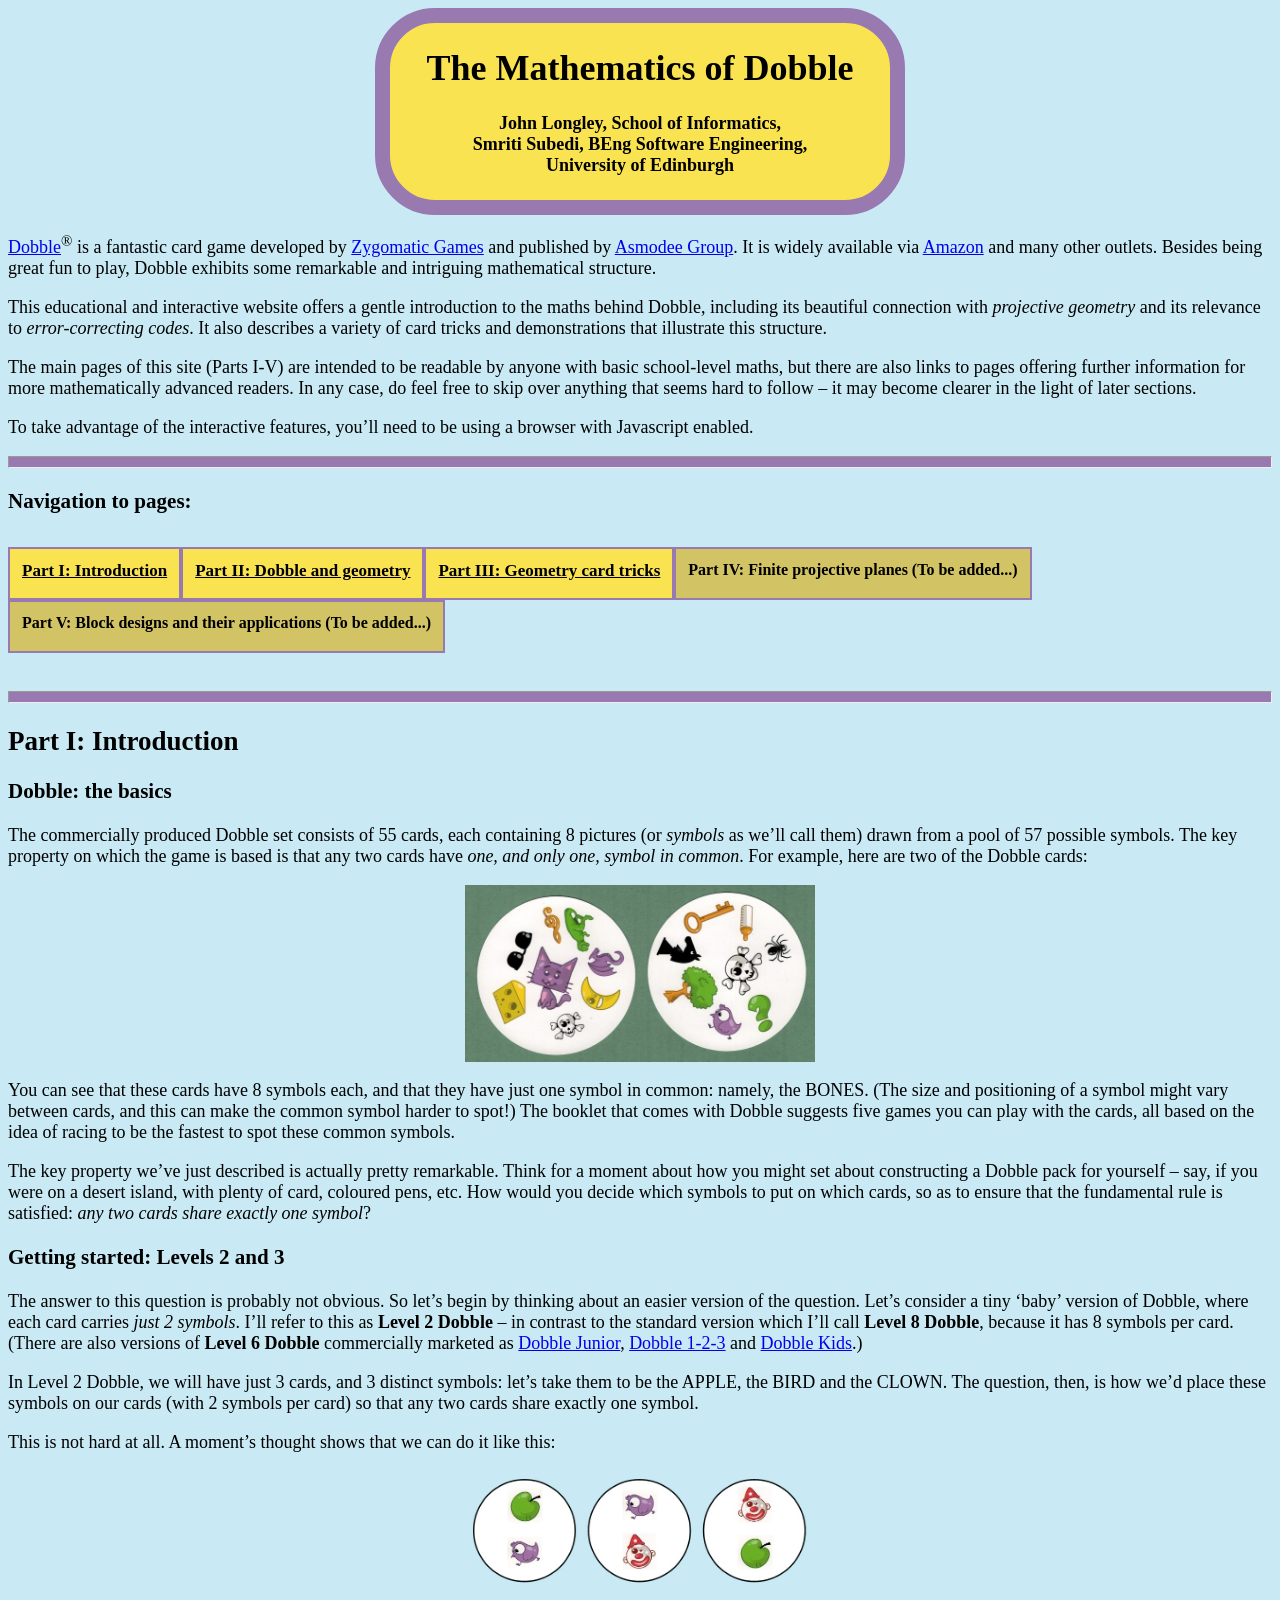
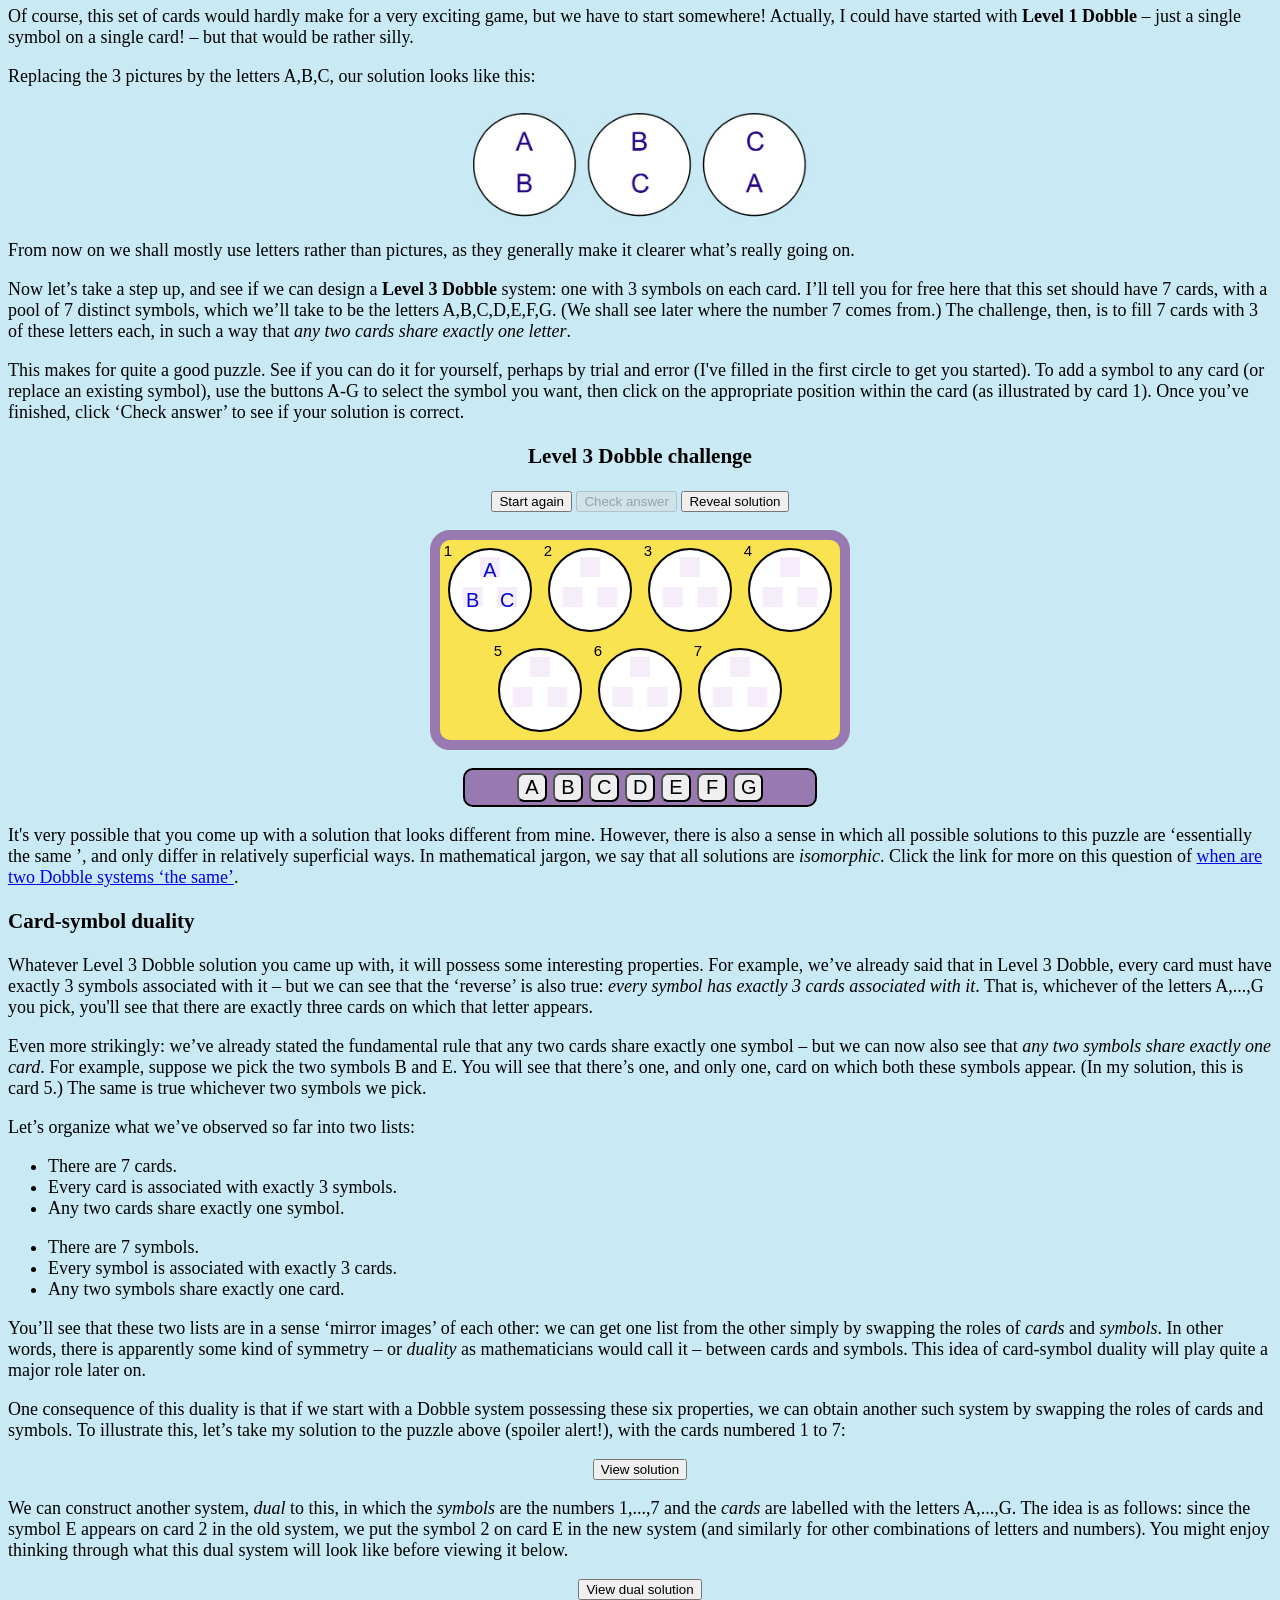
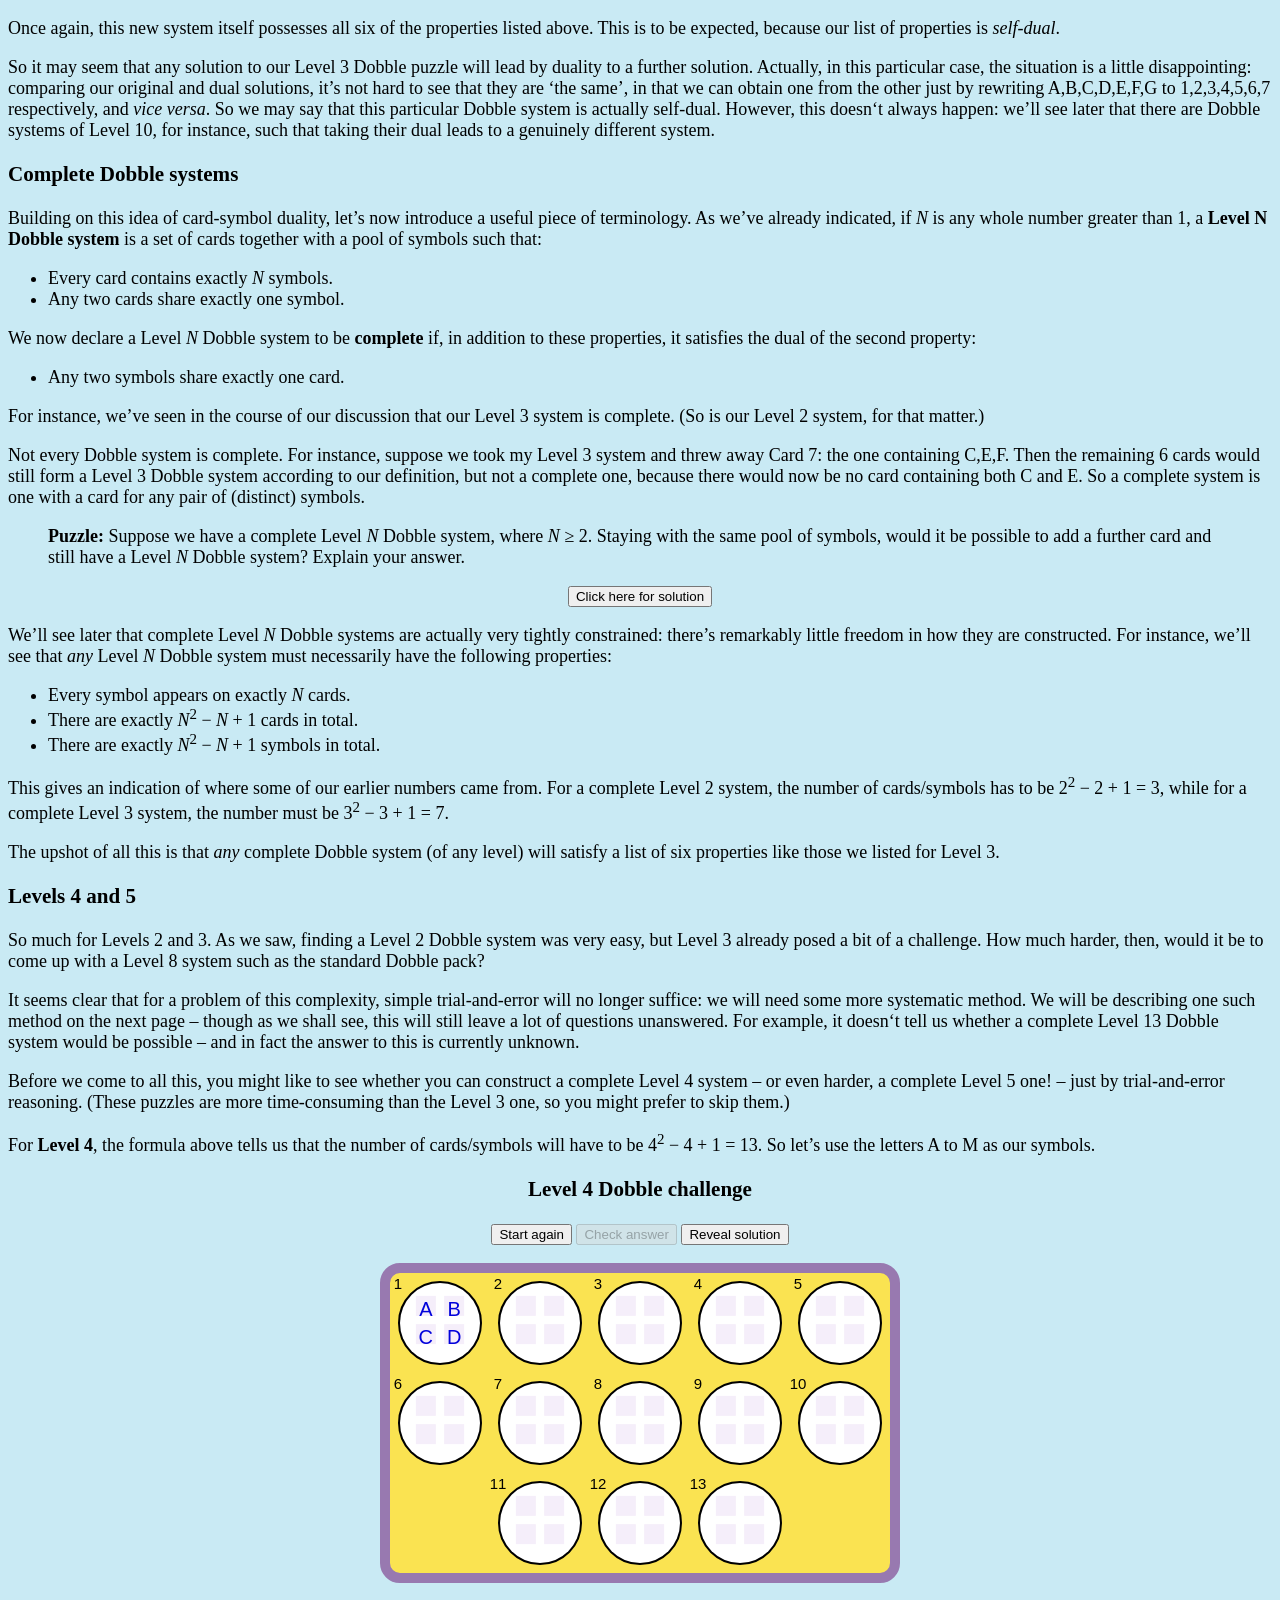
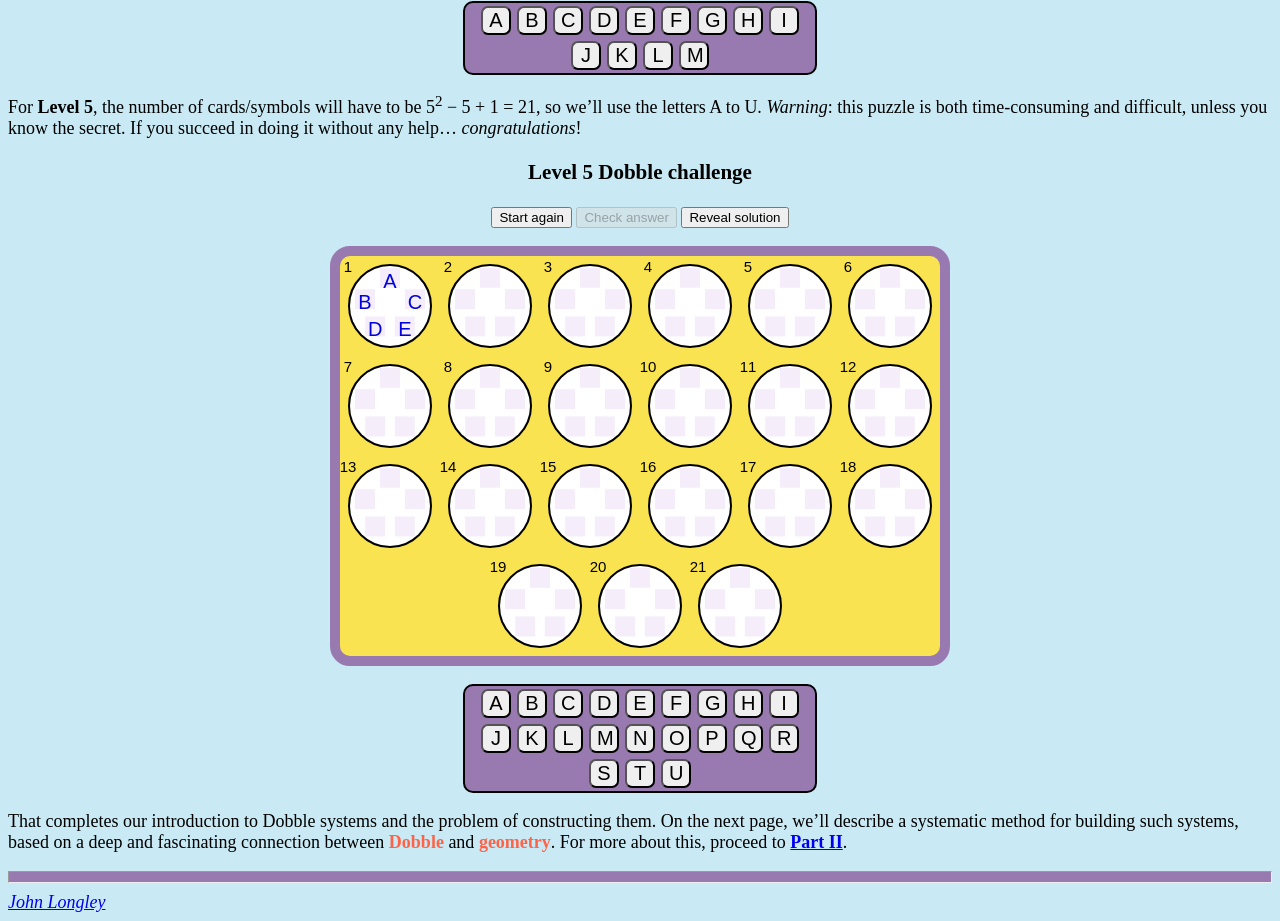
==== commit 91c0425b: "add top button" ====
--- a/index.html
+++ b/index.html
@@ -6,10 +6,11 @@
   <link rel="icon" type="image/x-icon" href="logoDraft.png">
   <link href="index.css" rel="stylesheet">
   <link href="navbar.css" rel="stylesheet">
-
 </head>
 
 <body>
+  <button onclick="topFunction()" id="myBtn" title="Go to top"><b>↑</b></button>
+
   <font size=4pt>
 
     <center>
@@ -101,8 +102,10 @@
           <menu class="part3hide">
             <a href="../Pappus/pappus_theorem.html">Pappus&rsquo; theorem (card trick 1)</a>
             <a href="../Desargues/desargues_theorem.html">Desargues&rsquo; theorem (card trick 2)</a>
-            <a>Orthogonality (card trick 3) (To be added...)</a>
-            <a>Altitudes of a triangle (card trick 4) (To be added...)</a>
+            <a style="background-color: #e4d156; border: solid 1px #d2c046">Orthogonality (card trick 3) (To be
+              added...)</a>
+            <a style="background-color: #e4d156; border: solid 1px #d2c046;">Altitudes of a triangle (card trick 4) (To
+              be added...)</a>
           </menu>
         </div>
 
--- a/index.css
+++ b/index.css
@@ -36,4 +36,26 @@
 
 body {
     background-color: #c9eaf4;
+}
+
+#myBtn {
+    display: none;
+    position: fixed;
+    bottom: 20px;
+    right: 30px;
+    z-index: 99;
+    font-size: 20px;
+    border: 2px solid purple;
+    outline: none;
+    background-color: #9879b0;
+    color: white;
+    cursor: pointer;
+    padding: 10px;
+    border-radius: 4px;
+    opacity: 50%;
+}
+
+#myBtn:hover {
+    background-color: #555;
+    opacity: 90%;
 }
--- a/navbar.css
+++ b/navbar.css
@@ -1,5 +1,7 @@
 .navbar {
     overflow: hidden;
+    padding-bottom: 20px;
+    padding-top: 12px;
 }
 
 .navbar div {
@@ -8,29 +10,30 @@
 
 .part1,
 .part2,
-.part3{
+.part3 {
     float: left;
     background-color: #fae351;
     color: #000000;
-    padding: 15px;
-    font-size: 16px;
+    padding: 12px;
+    font-size: 17px;
     border: 2.5px solid #9879b0;
-    min-height: 20px;
+    min-height: 25px;
 }
+
 .part4,
 .part5 {
     float: left;
     background-color: #d2c364;
     color: #000000;
-    padding: 15px;
+    padding: 12px;
     font-size: 16px;
     border: 2.5px solid #9879b0;
-    min-height: 20px;
+    min-height: 25px;
 }
 
 .part1hide,
 .part2hide,
-.part3hide{
+.part3hide {
     background-color: #fae351;
     border: 2px solid #9879b0;
     display: none;
@@ -38,7 +41,7 @@
     padding: 0px;
     margin-top: 52px;
     min-width: 160px;
-    z-index: 1; 
+    z-index: 1;
 }
 
 .part4hide,
@@ -58,10 +61,13 @@
     padding: 12px 16px;
     text-decoration: none;
     display: block;
+    border: solid 1px #d2c046;
 }
+
 .part1hide a:hover {
     background-color: #d2c046;
 }
+
 .intro:hover .part1hide {
     display: block;
 }
@@ -75,10 +81,13 @@
     padding: 12px 16px;
     text-decoration: none;
     display: block;
+    border: solid 1px #d2c046;
 }
+
 .part2hide a:hover {
     background-color: #d2c046;
 }
+
 .dobbleGeometry:hover .part2hide {
     display: block;
 }
@@ -92,10 +101,13 @@
     padding: 12px 16px;
     text-decoration: none;
     display: block;
+    border: solid 1px #d2c046;
 }
+
 .part3hide a:hover {
     background-color: #d2c046;
 }
+
 .cardTrick:hover .part3hide {
     display: block;
 }
@@ -109,10 +121,13 @@
     padding: 12px 16px;
     text-decoration: none;
     display: block;
+    border: solid 1px #d2c046;
 }
+
+/*
 .part4hide a:hover {
     background-color: #d2c046;
-}
+}*/
 .finite:hover .part4hide {
     display: block;
 }
@@ -126,10 +141,14 @@
     padding: 12px 16px;
     text-decoration: none;
     display: block;
+    border: solid 1px #d2c046;
 }
+
+/*
 .part5hide a:hover {
     background-color: #d2c046;
 }
+*/
 .block:hover .part5hide {
     display: block;
 }
